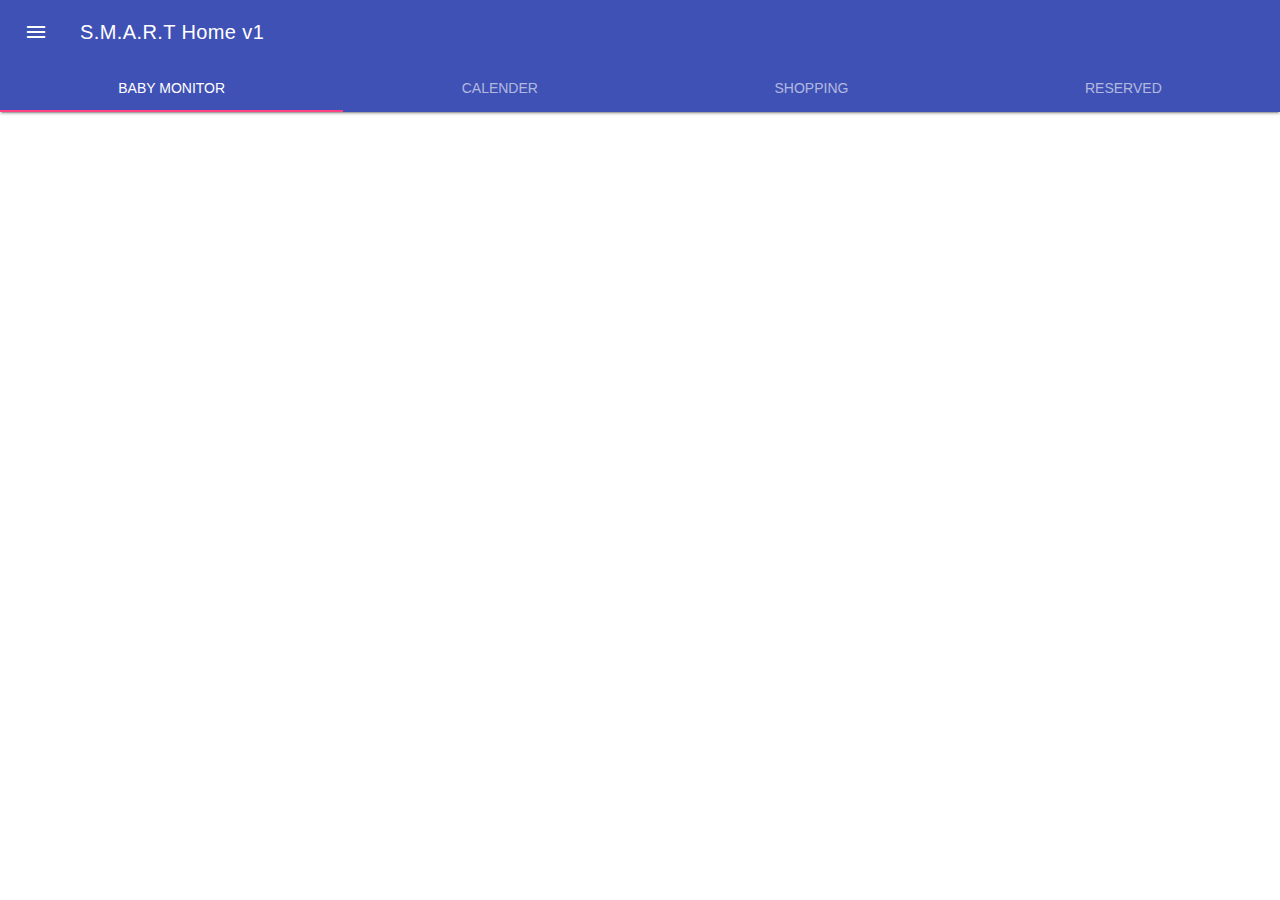
==== html/index.html @ c364663d "Rename Index.html to index.html" ====
<!doctype html>
<!--
  Material Design Lite
  Copyright 2015 Google Inc. All rights reserved.
  Licensed under the Apache License, Version 2.0 (the "License");
  you may not use this file except in compliance with the License.
  You may obtain a copy of the License at
      https://www.apache.org/licenses/LICENSE-2.0
  Unless required by applicable law or agreed to in writing, software
  distributed under the License is distributed on an "AS IS" BASIS,
  WITHOUT WARRANTIES OR CONDITIONS OF ANY KIND, either express or implied.
  See the License for the specific language governing permissions and
  limitations under the License
-->


<html lang="en">
  <head>
    <meta charset="utf-8">
    <meta http-equiv="X-UA-Compatible" content="IE=edge">
    <meta name="description" content="Introducing Lollipop, a sweet new take on Android.">
    <meta name="viewport" content="width=device-width, initial-scale=1.0, minimum-scale=1.0">
    <title>S.M.A.R.T Home v1 </title>

<!-- CSS Link -->
<link rel="stylesheet" href="./material.min.css">
<script src="./material.min.js"></script>
<link rel="stylesheet" href="https://fonts.googleapis.com/icon?family=Material+Icons">

</head>
<body>
<!-- Simple header with fixed tabs. -->
<div class="mdl-layout mdl-js-layout mdl-layout--fixed-header
            mdl-layout--fixed-tabs">
  <header class="mdl-layout__header">
    <div class="mdl-layout__header-row">
      <!-- Title -->
      <span class="mdl-layout-title">S.M.A.R.T Home v1</span>
    </div>
    <!-- Tabs -->
    <div class="mdl-layout__tab-bar mdl-js-ripple-effect">
      <a href="#fixed-tab-1" class="mdl-layout__tab is-active">Baby Monitor</a>
      <a href="#fixed-tab-2" class="mdl-layout__tab">Calender</a>
      <a href="#fixed-tab-3" class="mdl-layout__tab">Shopping</a>
	  <a href="#fixed-tab-4" class="mdl-layout__tab">Reserved</a>
    </div>
  </header>
  
  <div class="mdl-layout__drawer">
    <span class="mdl-layout-title">S.M.A.R.T Switches</span>
	
	
	<ul class='mdl-list'> <!-- List -->
	
	<li class="mdl-list__item"> <!-- Index 0 -->
    <span class="mdl-list__item-primary-content">
      <i class="material-icons  mdl-list__item-avatar"></i>
      Living Room
    </span>
    <span class="mdl-list__item-secondary-action">
      <label class="mdl-switch mdl-js-switch mdl-js-ripple-effect" for="list-switch-0">
        <input type="checkbox" id="list-switch-0" class="mdl-switch__input"  /> <!--Checked/BLANK e.g <input type="checkbox" id="list-switch-0" class="mdl-switch__input" checked />  -->
      </label>
    </span>
  </li>
  
  <li class="mdl-list__item"> <!-- Index 1 -->
    <span class="mdl-list__item-primary-content">
      <i class="material-icons  mdl-list__item-avatar"></i>
      Play Room
    </span>
    <span class="mdl-list__item-secondary-action">
      <label class="mdl-switch mdl-js-switch mdl-js-ripple-effect" for="list-switch-1">
        <input type="checkbox" id="list-switch-1" class="mdl-switch__input"   /> <!--Checked/BLANK -->
      </label>
    </span>
  </li>
  
  	<li class="mdl-list__item"> <!-- Index 2 -->
    <span class="mdl-list__item-primary-content">
      <i class="material-icons  mdl-list__item-avatar"></i>
      Kitchen
    </span>
    <span class="mdl-list__item-secondary-action">
      <label class="mdl-switch mdl-js-switch mdl-js-ripple-effect" for="list-switch-2">
        <input type="checkbox" id="list-switch-2" class="mdl-switch__input"  /> <!--Checked/BLANK -->
      </label>
    </span>
  </li>
  
  	<li class="mdl-list__item"> <!-- Index 3 -->
    <span class="mdl-list__item-primary-content">
      <i class="material-icons  mdl-list__item-avatar"></i>
      Landing
    </span>
    <span class="mdl-list__item-secondary-action">
      <label class="mdl-switch mdl-js-switch mdl-js-ripple-effect" for="list-switch-3">
        <input type="checkbox" id="list-switch-3" class="mdl-switch__input"  /> <!--Checked/BLANK -->
      </label>
    </span>
  </li>
  
    <li class="mdl-list__item"> <!-- Index 4 -->
    <span class="mdl-list__item-primary-content">
      <i class="material-icons  mdl-list__item-avatar"></i>
      Bedroom
    </span>
    <span class="mdl-list__item-secondary-action">
      <label class="mdl-switch mdl-js-switch mdl-js-ripple-effect" for="list-switch-4">
        <input type="checkbox" id="list-switch-4" class="mdl-switch__input"  /> <!--Checked/BLANK -->
      </label>
    </span>
  </li>
  
    <li class="mdl-list__item"> <!-- Index 5 -->
    <span class="mdl-list__item-primary-content">
      <i class="material-icons  mdl-list__item-avatar"></i>
      Mez Lights
    </span>
    <span class="mdl-list__item-secondary-action">
      <label class="mdl-switch mdl-js-switch mdl-js-ripple-effect" for="list-switch-5">
        <input type="checkbox" id="list-switch-5" class="mdl-switch__input"  /> <!--Checked/BLANK -->
      </label>
    </span>
  </li>
  
    <li class="mdl-list__item"> <!-- Index 6 -->
    <span class="mdl-list__item-primary-content">
      <i class="material-icons  mdl-list__item-avatar"></i>
      Mez Lights
    </span>
    <span class="mdl-list__item-secondary-action">
      <label class="mdl-switch mdl-js-switch mdl-js-ripple-effect" for="list-switch-6">
        <input type="checkbox" id="list-switch-6" class="mdl-switch__input"  /> <!--Checked/BLANK -->
      </label>
    </span>
  </li>
  
    <li class="mdl-list__item"> <!-- Index 7 -->
    <span class="mdl-list__item-primary-content">
      <i class="material-icons  mdl-list__item-avatar"></i>
      PC
    </span>
    <span class="mdl-list__item-secondary-action">
      <label class="mdl-switch mdl-js-switch mdl-js-ripple-effect" for="list-switch-7">
        <input type="checkbox" id="list-switch-7" class="mdl-switch__input"  /> <!--Checked/BLANK -->
      </label>
    </span>
  </li>

	
	
  </div>
  <main class="mdl-layout__content">
    <section class="mdl-layout__tab-panel is-active" id="fixed-tab-1">
      <div class="page-content">
	  
	 <!-- Your content goes here -->
	 
	 
	 </div>
    </section>
    <section class="mdl-layout__tab-panel" id="fixed-tab-2">
	
      <div class="page-content" style="padding: 20px;width: 100%">
	  
	  	  
	 <!-- Your content goes here  -->
	 
	 <div style="float:left; width: 40%;padding: 20px">
	 
	  <iframe src="https://calendar.google.com/calendar/embed?showPrint=0&amp;showTz=0&amp;height=600&amp;wkst=1&amp;bgcolor=%23FFFFFF&amp;src=cq2m46m8it7kg0g2h192lutctg%40group.calendar.google.com&amp;color=%23865A5A&amp;ctz=Europe%2FLondon" style="border-width:0" width="800" height="600" frameborder="0" scrolling="no"></iframe>
	 
	 </div>
	 
	 <div style="float:right; width: 50%;padding: 20px">
	 
	 <!-- Colored FAB button with ripple -->

	 	 <iframe id="frame1" src="https://docs.google.com/forms/d/e/1FAIpQLSdfHvPhEh2hvy8MyqCWYJ78JtNWQvFKANfDpzZhDoFvSJUTrw/viewform?embedded=true" width="800" height="600" frameborder="0" marginheight="0" marginwidth="0" scrolling="yes">Loading...</iframe>
	 
	 </div>
    </section>
    <section class="mdl-layout__tab-panel" id="fixed-tab-3">
      <div class="page-content">
	  
	 <!-- Your content goes here -->
	 
	 </div>
    </section>
	<section class="mdl-layout__tab-panel" id="fixed-tab-4">
      <div class="page-content">
	  
	 <!-- Your content goes here -->
	 
	 </div>
    </section>
  </main>
</div>

<footer>



</footer>


</body>
</html>

	 
	 </div>
	 
    </section>
    <section class="mdl-layout__tab-panel" id="fixed-tab-3">
      <div class="page-content">
	  
	 <!-- Your content goes here -->
	 
	 </div>
    </section>
	<section class="mdl-layout__tab-panel" id="fixed-tab-4">
      <div class="page-content">
	  
	 <!-- Your content goes here -->
	 
	 </div>
    </section>
  </main>
</div>

<footer>



</footer>


</body>
</html>
---- html/material.min.css ----
/**
 * material-design-lite - Material Design Components in CSS, JS and HTML
 * @version v1.3.0
 * @license Apache-2.0
 * @copyright 2015 Google, Inc.
 * @link https://github.com/google/material-design-lite
 */
@charset "UTF-8";html{color:rgba(0,0,0,.87)}::-moz-selection{background:#b3d4fc;text-shadow:none}::selection{background:#b3d4fc;text-shadow:none}hr{display:block;height:1px;border:0;border-top:1px solid #ccc;margin:1em 0;padding:0}audio,canvas,iframe,img,svg,video{vertical-align:middle}fieldset{border:0;margin:0;padding:0}textarea{resize:vertical}.browserupgrade{margin:.2em 0;background:#ccc;color:#000;padding:.2em 0}.hidden{display:none!important}.visuallyhidden{border:0;clip:rect(0 0 0 0);height:1px;margin:-1px;overflow:hidden;padding:0;position:absolute;width:1px}.visuallyhidden.focusable:active,.visuallyhidden.focusable:focus{clip:auto;height:auto;margin:0;overflow:visible;position:static;width:auto}.invisible{visibility:hidden}.clearfix:before,.clearfix:after{content:" ";display:table}.clearfix:after{clear:both}@media print{*,*:before,*:after,*:first-letter{background:transparent!important;color:#000!important;box-shadow:none!important}a,a:visited{text-decoration:underline}a[href]:after{content:" (" attr(href)")"}abbr[title]:after{content:" (" attr(title)")"}a[href^="#"]:after,a[href^="javascript:"]:after{content:""}pre,blockquote{border:1px solid #999;page-break-inside:avoid}thead{display:table-header-group}tr,img{page-break-inside:avoid}img{max-width:100%!important}p,h2,h3{orphans:3;widows:3}h2,h3{page-break-after:avoid}}a,.mdl-accordion,.mdl-button,.mdl-card,.mdl-checkbox,.mdl-dropdown-menu,.mdl-icon-toggle,.mdl-item,.mdl-radio,.mdl-slider,.mdl-switch,.mdl-tabs__tab{-webkit-tap-highlight-color:transparent;-webkit-tap-highlight-color:rgba(255,255,255,0)}html{width:100%;height:100%;-ms-touch-action:manipulation;touch-action:manipulation}body{width:100%;min-height:100%;margin:0}main{display:block}*[hidden]{display:none!important}html,body{font-family:"Helvetica","Arial",sans-serif;font-size:14px;font-weight:400;line-height:20px}h1,h2,h3,h4,h5,h6,p{padding:0}h1 small,h2 small,h3 small,h4 small,h5 small,h6 small{font-family:"Roboto","Helvetica","Arial",sans-serif;font-weight:400;line-height:1.35;letter-spacing:-.02em;opacity:.54;font-size:.6em}h1{font-size:56px;line-height:1.35;letter-spacing:-.02em;margin:24px 0}h1,h2{font-family:"Roboto","Helvetica","Arial",sans-serif;font-weight:400}h2{font-size:45px;line-height:48px}h2,h3{margin:24px 0}h3{font-size:34px;line-height:40px}h3,h4{font-family:"Roboto","Helvetica","Arial",sans-serif;font-weight:400}h4{font-size:24px;line-height:32px;-moz-osx-font-smoothing:grayscale;margin:24px 0 16px}h5{font-size:20px;font-weight:500;line-height:1;letter-spacing:.02em}h5,h6{font-family:"Roboto","Helvetica","Arial",sans-serif;margin:24px 0 16px}h6{font-size:16px;letter-spacing:.04em}h6,p{font-weight:400;line-height:24px}p{font-size:14px;letter-spacing:0;margin:0 0 16px}a{color:#ff4081;font-weight:500}blockquote{font-family:"Roboto","Helvetica","Arial",sans-serif;position:relative;font-size:24px;font-weight:300;font-style:italic;line-height:1.35;letter-spacing:.08em}blockquote:before{position:absolute;left:-.5em;content:'“'}blockquote:after{content:'”';margin-left:-.05em}mark{background-color:#f4ff81}dt{font-weight:700}address{font-size:12px;line-height:1;font-style:normal}address,ul,ol{font-weight:400;letter-spacing:0}ul,ol{font-size:14px;line-height:24px}.mdl-typography--display-4,.mdl-typography--display-4-color-contrast{font-family:"Roboto","Helvetica","Arial",sans-serif;font-size:112px;font-weight:300;line-height:1;letter-spacing:-.04em}.mdl-typography--display-4-color-contrast{opacity:.54}.mdl-typography--display-3,.mdl-typography--display-3-color-contrast{font-family:"Roboto","Helvetica","Arial",sans-serif;font-size:56px;font-weight:400;line-height:1.35;letter-spacing:-.02em}.mdl-typography--display-3-color-contrast{opacity:.54}.mdl-typography--display-2,.mdl-typography--display-2-color-contrast{font-family:"Roboto","Helvetica","Arial",sans-serif;font-size:45px;font-weight:400;line-height:48px}.mdl-typography--display-2-color-contrast{opacity:.54}.mdl-typography--display-1,.mdl-typography--display-1-color-contrast{font-family:"Roboto","Helvetica","Arial",sans-serif;font-size:34px;font-weight:400;line-height:40px}.mdl-typography--display-1-color-contrast{opacity:.54}.mdl-typography--headline,.mdl-typography--headline-color-contrast{font-family:"Roboto","Helvetica","Arial",sans-serif;font-size:24px;font-weight:400;line-height:32px;-moz-osx-font-smoothing:grayscale}.mdl-typography--headline-color-contrast{opacity:.87}.mdl-typography--title,.mdl-typography--title-color-contrast{font-family:"Roboto","Helvetica","Arial",sans-serif;font-size:20px;font-weight:500;line-height:1;letter-spacing:.02em}.mdl-typography--title-color-contrast{opacity:.87}.mdl-typography--subhead,.mdl-typography--subhead-color-contrast{font-family:"Roboto","Helvetica","Arial",sans-serif;font-size:16px;font-weight:400;line-height:24px;letter-spacing:.04em}.mdl-typography--subhead-color-contrast{opacity:.87}.mdl-typography--body-2,.mdl-typography--body-2-color-contrast{font-size:14px;font-weight:700;line-height:24px;letter-spacing:0}.mdl-typography--body-2-color-contrast{opacity:.87}.mdl-typography--body-1,.mdl-typography--body-1-color-contrast{font-size:14px;font-weight:400;line-height:24px;letter-spacing:0}.mdl-typography--body-1-color-contrast{opacity:.87}.mdl-typography--body-2-force-preferred-font,.mdl-typography--body-2-force-preferred-font-color-contrast{font-family:"Roboto","Helvetica","Arial",sans-serif;font-size:14px;font-weight:500;line-height:24px;letter-spacing:0}.mdl-typography--body-2-force-preferred-font-color-contrast{opacity:.87}.mdl-typography--body-1-force-preferred-font,.mdl-typography--body-1-force-preferred-font-color-contrast{font-family:"Roboto","Helvetica","Arial",sans-serif;font-size:14px;font-weight:400;line-height:24px;letter-spacing:0}.mdl-typography--body-1-force-preferred-font-color-contrast{opacity:.87}.mdl-typography--caption,.mdl-typography--caption-force-preferred-font{font-size:12px;font-weight:400;line-height:1;letter-spacing:0}.mdl-typography--caption-force-preferred-font{font-family:"Roboto","Helvetica","Arial",sans-serif}.mdl-typography--caption-color-contrast,.mdl-typography--caption-force-preferred-font-color-contrast{font-size:12px;font-weight:400;line-height:1;letter-spacing:0;opacity:.54}.mdl-typography--caption-force-preferred-font-color-contrast,.mdl-typography--menu{font-family:"Roboto","Helvetica","Arial",sans-serif}.mdl-typography--menu{font-size:14px;font-weight:500;line-height:1;letter-spacing:0}.mdl-typography--menu-color-contrast{opacity:.87}.mdl-typography--menu-color-contrast,.mdl-typography--button,.mdl-typography--button-color-contrast{font-family:"Roboto","Helvetica","Arial",sans-serif;font-size:14px;font-weight:500;line-height:1;letter-spacing:0}.mdl-typography--button,.mdl-typography--button-color-contrast{text-transform:uppercase}.mdl-typography--button-color-contrast{opacity:.87}.mdl-typography--text-left{text-align:left}.mdl-typography--text-right{text-align:right}.mdl-typography--text-center{text-align:center}.mdl-typography--text-justify{text-align:justify}.mdl-typography--text-nowrap{white-space:nowrap}.mdl-typography--text-lowercase{text-transform:lowercase}.mdl-typography--text-uppercase{text-transform:uppercase}.mdl-typography--text-capitalize{text-transform:capitalize}.mdl-typography--font-thin{font-weight:200!important}.mdl-typography--font-light{font-weight:300!important}.mdl-typography--font-regular{font-weight:400!important}.mdl-typography--font-medium{font-weight:500!important}.mdl-typography--font-bold{font-weight:700!important}.mdl-typography--font-black{font-weight:900!important}.material-icons{font-family:'Material Icons';font-weight:400;font-style:normal;font-size:24px;line-height:1;letter-spacing:normal;text-transform:none;display:inline-block;word-wrap:normal;-moz-font-feature-settings:'liga';font-feature-settings:'liga';-webkit-font-feature-settings:'liga';-webkit-font-smoothing:antialiased}.mdl-color-text--red{color:#f44336 !important}.mdl-color--red{background-color:#f44336 !important}.mdl-color-text--red-50{color:#ffebee !important}.mdl-color--red-50{background-color:#ffebee !important}.mdl-color-text--red-100{color:#ffcdd2 !important}.mdl-color--red-100{background-color:#ffcdd2 !important}.mdl-color-text--red-200{color:#ef9a9a !important}.mdl-color--red-200{background-color:#ef9a9a !important}.mdl-color-text--red-300{color:#e57373 !important}.mdl-color--red-300{background-color:#e57373 !important}.mdl-color-text--red-400{color:#ef5350 !important}.mdl-color--red-400{background-color:#ef5350 !important}.mdl-color-text--red-500{color:#f44336 !important}.mdl-color--red-500{background-color:#f44336 !important}.mdl-color-text--red-600{color:#e53935 !important}.mdl-color--red-600{background-color:#e53935 !important}.mdl-color-text--red-700{color:#d32f2f !important}.mdl-color--red-700{background-color:#d32f2f !important}.mdl-color-text--red-800{color:#c62828 !important}.mdl-color--red-800{background-color:#c62828 !important}.mdl-color-text--red-900{color:#b71c1c !important}.mdl-color--red-900{background-color:#b71c1c !important}.mdl-color-text--red-A100{color:#ff8a80 !important}.mdl-color--red-A100{background-color:#ff8a80 !important}.mdl-color-text--red-A200{color:#ff5252 !important}.mdl-color--red-A200{background-color:#ff5252 !important}.mdl-color-text--red-A400{color:#ff1744 !important}.mdl-color--red-A400{background-color:#ff1744 !important}.mdl-color-text--red-A700{color:#d50000 !important}.mdl-color--red-A700{background-color:#d50000 !important}.mdl-color-text--pink{color:#e91e63 !important}.mdl-color--pink{background-color:#e91e63 !important}.mdl-color-text--pink-50{color:#fce4ec !important}.mdl-color--pink-50{background-color:#fce4ec !important}.mdl-color-text--pink-100{color:#f8bbd0 !important}.mdl-color--pink-100{background-color:#f8bbd0 !important}.mdl-color-text--pink-200{color:#f48fb1 !important}.mdl-color--pink-200{background-color:#f48fb1 !important}.mdl-color-text--pink-300{color:#f06292 !important}.mdl-color--pink-300{background-color:#f06292 !important}.mdl-color-text--pink-400{color:#ec407a !important}.mdl-color--pink-400{background-color:#ec407a !important}.mdl-color-text--pink-500{color:#e91e63 !important}.mdl-color--pink-500{background-color:#e91e63 !important}.mdl-color-text--pink-600{color:#d81b60 !important}.mdl-color--pink-600{background-color:#d81b60 !important}.mdl-color-text--pink-700{color:#c2185b !important}.mdl-color--pink-700{background-color:#c2185b !important}.mdl-color-text--pink-800{color:#ad1457 !important}.mdl-color--pink-800{background-color:#ad1457 !important}.mdl-color-text--pink-900{color:#880e4f !important}.mdl-color--pink-900{background-color:#880e4f !important}.mdl-color-text--pink-A100{color:#ff80ab !important}.mdl-color--pink-A100{background-color:#ff80ab !important}.mdl-color-text--pink-A200{color:#ff4081 !important}.mdl-color--pink-A200{background-color:#ff4081 !important}.mdl-color-text--pink-A400{color:#f50057 !important}.mdl-color--pink-A400{background-color:#f50057 !important}.mdl-color-text--pink-A700{color:#c51162 !important}.mdl-color--pink-A700{background-color:#c51162 !important}.mdl-color-text--purple{color:#9c27b0 !important}.mdl-color--purple{background-color:#9c27b0 !important}.mdl-color-text--purple-50{color:#f3e5f5 !important}.mdl-color--purple-50{background-color:#f3e5f5 !important}.mdl-color-text--purple-100{color:#e1bee7 !important}.mdl-color--purple-100{background-color:#e1bee7 !important}.mdl-color-text--purple-200{color:#ce93d8 !important}.mdl-color--purple-200{background-color:#ce93d8 !important}.mdl-color-text--purple-300{color:#ba68c8 !important}.mdl-color--purple-300{background-color:#ba68c8 !important}.mdl-color-text--purple-400{color:#ab47bc !important}.mdl-color--purple-400{background-color:#ab47bc !important}.mdl-color-text--purple-500{color:#9c27b0 !important}.mdl-color--purple-500{background-color:#9c27b0 !important}.mdl-color-text--purple-600{color:#8e24aa !important}.mdl-color--purple-600{background-color:#8e24aa !important}.mdl-color-text--purple-700{color:#7b1fa2 !important}.mdl-color--purple-700{background-color:#7b1fa2 !important}.mdl-color-text--purple-800{color:#6a1b9a !important}.mdl-color--purple-800{background-color:#6a1b9a !important}.mdl-color-text--purple-900{color:#4a148c !important}.mdl-color--purple-900{background-color:#4a148c !important}.mdl-color-text--purple-A100{color:#ea80fc !important}.mdl-color--purple-A100{background-color:#ea80fc !important}.mdl-color-text--purple-A200{color:#e040fb !important}.mdl-color--purple-A200{background-color:#e040fb !important}.mdl-color-text--purple-A400{color:#d500f9 !important}.mdl-color--purple-A400{background-color:#d500f9 !important}.mdl-color-text--purple-A700{color:#a0f !important}.mdl-color--purple-A700{background-color:#a0f !important}.mdl-color-text--deep-purple{color:#673ab7 !important}.mdl-color--deep-purple{background-color:#673ab7 !important}.mdl-color-text--deep-purple-50{color:#ede7f6 !important}.mdl-color--deep-purple-50{background-color:#ede7f6 !important}.mdl-color-text--deep-purple-100{color:#d1c4e9 !important}.mdl-color--deep-purple-100{background-color:#d1c4e9 !important}.mdl-color-text--deep-purple-200{color:#b39ddb !important}.mdl-color--deep-purple-200{background-color:#b39ddb !important}.mdl-color-text--deep-purple-300{color:#9575cd !important}.mdl-color--deep-purple-300{background-color:#9575cd !important}.mdl-color-text--deep-purple-400{color:#7e57c2 !important}.mdl-color--deep-purple-400{background-color:#7e57c2 !important}.mdl-color-text--deep-purple-500{color:#673ab7 !important}.mdl-color--deep-purple-500{background-color:#673ab7 !important}.mdl-color-text--deep-purple-600{color:#5e35b1 !important}.mdl-color--deep-purple-600{background-color:#5e35b1 !important}.mdl-color-text--deep-purple-700{color:#512da8 !important}.mdl-color--deep-purple-700{background-color:#512da8 !important}.mdl-color-text--deep-purple-800{color:#4527a0 !important}.mdl-color--deep-purple-800{background-color:#4527a0 !important}.mdl-color-text--deep-purple-900{color:#311b92 !important}.mdl-color--deep-purple-900{background-color:#311b92 !important}.mdl-color-text--deep-purple-A100{color:#b388ff !important}.mdl-color--deep-purple-A100{background-color:#b388ff !important}.mdl-color-text--deep-purple-A200{color:#7c4dff !important}.mdl-color--deep-purple-A200{background-color:#7c4dff !important}.mdl-color-text--deep-purple-A400{color:#651fff !important}.mdl-color--deep-purple-A400{background-color:#651fff !important}.mdl-color-text--deep-purple-A700{color:#6200ea !important}.mdl-color--deep-purple-A700{background-color:#6200ea !important}.mdl-color-text--indigo{color:#3f51b5 !important}.mdl-color--indigo{background-color:#3f51b5 !important}.mdl-color-text--indigo-50{color:#e8eaf6 !important}.mdl-color--indigo-50{background-color:#e8eaf6 !important}.mdl-color-text--indigo-100{color:#c5cae9 !important}.mdl-color--indigo-100{background-color:#c5cae9 !important}.mdl-color-text--indigo-200{color:#9fa8da !important}.mdl-color--indigo-200{background-color:#9fa8da !important}.mdl-color-text--indigo-300{color:#7986cb !important}.mdl-color--indigo-300{background-color:#7986cb !important}.mdl-color-text--indigo-400{color:#5c6bc0 !important}.mdl-color--indigo-400{background-color:#5c6bc0 !important}.mdl-color-text--indigo-500{color:#3f51b5 !important}.mdl-color--indigo-500{background-color:#3f51b5 !important}.mdl-color-text--indigo-600{color:#3949ab !important}.mdl-color--indigo-600{background-color:#3949ab !important}.mdl-color-text--indigo-700{color:#303f9f !important}.mdl-color--indigo-700{background-color:#303f9f !important}.mdl-color-text--indigo-800{color:#283593 !important}.mdl-color--indigo-800{background-color:#283593 !important}.mdl-color-text--indigo-900{color:#1a237e !important}.mdl-color--indigo-900{background-color:#1a237e !important}.mdl-color-text--indigo-A100{color:#8c9eff !important}.mdl-color--indigo-A100{background-color:#8c9eff !important}.mdl-color-text--indigo-A200{color:#536dfe !important}.mdl-color--indigo-A200{background-color:#536dfe !important}.mdl-color-text--indigo-A400{color:#3d5afe !important}.mdl-color--indigo-A400{background-color:#3d5afe !important}.mdl-color-text--indigo-A700{color:#304ffe !important}.mdl-color--indigo-A700{background-color:#304ffe !important}.mdl-color-text--blue{color:#2196f3 !important}.mdl-color--blue{background-color:#2196f3 !important}.mdl-color-text--blue-50{color:#e3f2fd !important}.mdl-color--blue-50{background-color:#e3f2fd !important}.mdl-color-text--blue-100{color:#bbdefb !important}.mdl-color--blue-100{background-color:#bbdefb !important}.mdl-color-text--blue-200{color:#90caf9 !important}.mdl-color--blue-200{background-color:#90caf9 !important}.mdl-color-text--blue-300{color:#64b5f6 !important}.mdl-color--blue-300{background-color:#64b5f6 !important}.mdl-color-text--blue-400{color:#42a5f5 !important}.mdl-color--blue-400{background-color:#42a5f5 !important}.mdl-color-text--blue-500{color:#2196f3 !important}.mdl-color--blue-500{background-color:#2196f3 !important}.mdl-color-text--blue-600{color:#1e88e5 !important}.mdl-color--blue-600{background-color:#1e88e5 !important}.mdl-color-text--blue-700{color:#1976d2 !important}.mdl-color--blue-700{background-color:#1976d2 !important}.mdl-color-text--blue-800{color:#1565c0 !important}.mdl-color--blue-800{background-color:#1565c0 !important}.mdl-color-text--blue-900{color:#0d47a1 !important}.mdl-color--blue-900{background-color:#0d47a1 !important}.mdl-color-text--blue-A100{color:#82b1ff !important}.mdl-color--blue-A100{background-color:#82b1ff !important}.mdl-color-text--blue-A200{color:#448aff !important}.mdl-color--blue-A200{background-color:#448aff !important}.mdl-color-text--blue-A400{color:#2979ff !important}.mdl-color--blue-A400{background-color:#2979ff !important}.mdl-color-text--blue-A700{color:#2962ff !important}.mdl-color--blue-A700{background-color:#2962ff !important}.mdl-color-text--light-blue{color:#03a9f4 !important}.mdl-color--light-blue{background-color:#03a9f4 !important}.mdl-color-text--light-blue-50{color:#e1f5fe !important}.mdl-color--light-blue-50{background-color:#e1f5fe !important}.mdl-color-text--light-blue-100{color:#b3e5fc !important}.mdl-color--light-blue-100{background-color:#b3e5fc !important}.mdl-color-text--light-blue-200{color:#81d4fa !important}.mdl-color--light-blue-200{background-color:#81d4fa !important}.mdl-color-text--light-blue-300{color:#4fc3f7 !important}.mdl-color--light-blue-300{background-color:#4fc3f7 !important}.mdl-color-text--light-blue-400{color:#29b6f6 !important}.mdl-color--light-blue-400{background-color:#29b6f6 !important}.mdl-color-text--light-blue-500{color:#03a9f4 !important}.mdl-color--light-blue-500{background-color:#03a9f4 !important}.mdl-color-text--light-blue-600{color:#039be5 !important}.mdl-color--light-blue-600{background-color:#039be5 !important}.mdl-color-text--light-blue-700{color:#0288d1 !important}.mdl-color--light-blue-700{background-color:#0288d1 !important}.mdl-color-text--light-blue-800{color:#0277bd !important}.mdl-color--light-blue-800{background-color:#0277bd !important}.mdl-color-text--light-blue-900{color:#01579b !important}.mdl-color--light-blue-900{background-color:#01579b !important}.mdl-color-text--light-blue-A100{color:#80d8ff !important}.mdl-color--light-blue-A100{background-color:#80d8ff !important}.mdl-color-text--light-blue-A200{color:#40c4ff !important}.mdl-color--light-blue-A200{background-color:#40c4ff !important}.mdl-color-text--light-blue-A400{color:#00b0ff !important}.mdl-color--light-blue-A400{background-color:#00b0ff !important}.mdl-color-text--light-blue-A700{color:#0091ea !important}.mdl-color--light-blue-A700{background-color:#0091ea !important}.mdl-color-text--cyan{color:#00bcd4 !important}.mdl-color--cyan{background-color:#00bcd4 !important}.mdl-color-text--cyan-50{color:#e0f7fa !important}.mdl-color--cyan-50{background-color:#e0f7fa !important}.mdl-color-text--cyan-100{color:#b2ebf2 !important}.mdl-color--cyan-100{background-color:#b2ebf2 !important}.mdl-color-text--cyan-200{color:#80deea !important}.mdl-color--cyan-200{background-color:#80deea !important}.mdl-color-text--cyan-300{color:#4dd0e1 !important}.mdl-color--cyan-300{background-color:#4dd0e1 !important}.mdl-color-text--cyan-400{color:#26c6da !important}.mdl-color--cyan-400{background-color:#26c6da !important}.mdl-color-text--cyan-500{color:#00bcd4 !important}.mdl-color--cyan-500{background-color:#00bcd4 !important}.mdl-color-text--cyan-600{color:#00acc1 !important}.mdl-color--cyan-600{background-color:#00acc1 !important}.mdl-color-text--cyan-700{color:#0097a7 !important}.mdl-color--cyan-700{background-color:#0097a7 !important}.mdl-color-text--cyan-800{color:#00838f !important}.mdl-color--cyan-800{background-color:#00838f !important}.mdl-color-text--cyan-900{color:#006064 !important}.mdl-color--cyan-900{background-color:#006064 !important}.mdl-color-text--cyan-A100{color:#84ffff !important}.mdl-color--cyan-A100{background-color:#84ffff !important}.mdl-color-text--cyan-A200{color:#18ffff !important}.mdl-color--cyan-A200{background-color:#18ffff !important}.mdl-color-text--cyan-A400{color:#00e5ff !important}.mdl-color--cyan-A400{background-color:#00e5ff !important}.mdl-color-text--cyan-A700{color:#00b8d4 !important}.mdl-color--cyan-A700{background-color:#00b8d4 !important}.mdl-color-text--teal{color:#009688 !important}.mdl-color--teal{background-color:#009688 !important}.mdl-color-text--teal-50{color:#e0f2f1 !important}.mdl-color--teal-50{background-color:#e0f2f1 !important}.mdl-color-text--teal-100{color:#b2dfdb !important}.mdl-color--teal-100{background-color:#b2dfdb !important}.mdl-color-text--teal-200{color:#80cbc4 !important}.mdl-color--teal-200{background-color:#80cbc4 !important}.mdl-color-text--teal-300{color:#4db6ac !important}.mdl-color--teal-300{background-color:#4db6ac !important}.mdl-color-text--teal-400{color:#26a69a !important}.mdl-color--teal-400{background-color:#26a69a !important}.mdl-color-text--teal-500{color:#009688 !important}.mdl-color--teal-500{background-color:#009688 !important}.mdl-color-text--teal-600{color:#00897b !important}.mdl-color--teal-600{background-color:#00897b !important}.mdl-color-text--teal-700{color:#00796b !important}.mdl-color--teal-700{background-color:#00796b !important}.mdl-color-text--teal-800{color:#00695c !important}.mdl-color--teal-800{background-color:#00695c !important}.mdl-color-text--teal-900{color:#004d40 !important}.mdl-color--teal-900{background-color:#004d40 !important}.mdl-color-text--teal-A100{color:#a7ffeb !important}.mdl-color--teal-A100{background-color:#a7ffeb !important}.mdl-color-text--teal-A200{color:#64ffda !important}.mdl-color--teal-A200{background-color:#64ffda !important}.mdl-color-text--teal-A400{color:#1de9b6 !important}.mdl-color--teal-A400{background-color:#1de9b6 !important}.mdl-color-text--teal-A700{color:#00bfa5 !important}.mdl-color--teal-A700{background-color:#00bfa5 !important}.mdl-color-text--green{color:#4caf50 !important}.mdl-color--green{background-color:#4caf50 !important}.mdl-color-text--green-50{color:#e8f5e9 !important}.mdl-color--green-50{background-color:#e8f5e9 !important}.mdl-color-text--green-100{color:#c8e6c9 !important}.mdl-color--green-100{background-color:#c8e6c9 !important}.mdl-color-text--green-200{color:#a5d6a7 !important}.mdl-color--green-200{background-color:#a5d6a7 !important}.mdl-color-text--green-300{color:#81c784 !important}.mdl-color--green-300{background-color:#81c784 !important}.mdl-color-text--green-400{color:#66bb6a !important}.mdl-color--green-400{background-color:#66bb6a !important}.mdl-color-text--green-500{color:#4caf50 !important}.mdl-color--green-500{background-color:#4caf50 !important}.mdl-color-text--green-600{color:#43a047 !important}.mdl-color--green-600{background-color:#43a047 !important}.mdl-color-text--green-700{color:#388e3c !important}.mdl-color--green-700{background-color:#388e3c !important}.mdl-color-text--green-800{color:#2e7d32 !important}.mdl-color--green-800{background-color:#2e7d32 !important}.mdl-color-text--green-900{color:#1b5e20 !important}.mdl-color--green-900{background-color:#1b5e20 !important}.mdl-color-text--green-A100{color:#b9f6ca !important}.mdl-color--green-A100{background-color:#b9f6ca !important}.mdl-color-text--green-A200{color:#69f0ae !important}.mdl-color--green-A200{background-color:#69f0ae !important}.mdl-color-text--green-A400{color:#00e676 !important}.mdl-color--green-A400{background-color:#00e676 !important}.mdl-color-text--green-A700{color:#00c853 !important}.mdl-color--green-A700{background-color:#00c853 !important}.mdl-color-text--light-green{color:#8bc34a !important}.mdl-color--light-green{background-color:#8bc34a !important}.mdl-color-text--light-green-50{color:#f1f8e9 !important}.mdl-color--light-green-50{background-color:#f1f8e9 !important}.mdl-color-text--light-green-100{color:#dcedc8 !important}.mdl-color--light-green-100{background-color:#dcedc8 !important}.mdl-color-text--light-green-200{color:#c5e1a5 !important}.mdl-color--light-green-200{background-color:#c5e1a5 !important}.mdl-color-text--light-green-300{color:#aed581 !important}.mdl-color--light-green-300{background-color:#aed581 !important}.mdl-color-text--light-green-400{color:#9ccc65 !important}.mdl-color--light-green-400{background-color:#9ccc65 !important}.mdl-color-text--light-green-500{color:#8bc34a !important}.mdl-color--light-green-500{background-color:#8bc34a !important}.mdl-color-text--light-green-600{color:#7cb342 !important}.mdl-color--light-green-600{background-color:#7cb342 !important}.mdl-color-text--light-green-700{color:#689f38 !important}.mdl-color--light-green-700{background-color:#689f38 !important}.mdl-color-text--light-green-800{color:#558b2f !important}.mdl-color--light-green-800{background-color:#558b2f !important}.mdl-color-text--light-green-900{color:#33691e !important}.mdl-color--light-green-900{background-color:#33691e !important}.mdl-color-text--light-green-A100{color:#ccff90 !important}.mdl-color--light-green-A100{background-color:#ccff90 !important}.mdl-color-text--light-green-A200{color:#b2ff59 !important}.mdl-color--light-green-A200{background-color:#b2ff59 !important}.mdl-color-text--light-green-A400{color:#76ff03 !important}.mdl-color--light-green-A400{background-color:#76ff03 !important}.mdl-color-text--light-green-A700{color:#64dd17 !important}.mdl-color--light-green-A700{background-color:#64dd17 !important}.mdl-color-text--lime{color:#cddc39 !important}.mdl-color--lime{background-color:#cddc39 !important}.mdl-color-text--lime-50{color:#f9fbe7 !important}.mdl-color--lime-50{background-color:#f9fbe7 !important}.mdl-color-text--lime-100{color:#f0f4c3 !important}.mdl-color--lime-100{background-color:#f0f4c3 !important}.mdl-color-text--lime-200{color:#e6ee9c !important}.mdl-color--lime-200{background-color:#e6ee9c !important}.mdl-color-text--lime-300{color:#dce775 !important}.mdl-color--lime-300{background-color:#dce775 !important}.mdl-color-text--lime-400{color:#d4e157 !important}.mdl-color--lime-400{background-color:#d4e157 !important}.mdl-color-text--lime-500{color:#cddc39 !important}.mdl-color--lime-500{background-color:#cddc39 !important}.mdl-color-text--lime-600{color:#c0ca33 !important}.mdl-color--lime-600{background-color:#c0ca33 !important}.mdl-color-text--lime-700{color:#afb42b !important}.mdl-color--lime-700{background-color:#afb42b !important}.mdl-color-text--lime-800{color:#9e9d24 !important}.mdl-color--lime-800{background-color:#9e9d24 !important}.mdl-color-text--lime-900{color:#827717 !important}.mdl-color--lime-900{background-color:#827717 !important}.mdl-color-text--lime-A100{color:#f4ff81 !important}.mdl-color--lime-A100{background-color:#f4ff81 !important}.mdl-color-text--lime-A200{color:#eeff41 !important}.mdl-color--lime-A200{background-color:#eeff41 !important}.mdl-color-text--lime-A400{color:#c6ff00 !important}.mdl-color--lime-A400{background-color:#c6ff00 !important}.mdl-color-text--lime-A700{color:#aeea00 !important}.mdl-color--lime-A700{background-color:#aeea00 !important}.mdl-color-text--yellow{color:#ffeb3b !important}.mdl-color--yellow{background-color:#ffeb3b !important}.mdl-color-text--yellow-50{color:#fffde7 !important}.mdl-color--yellow-50{background-color:#fffde7 !important}.mdl-color-text--yellow-100{color:#fff9c4 !important}.mdl-color--yellow-100{background-color:#fff9c4 !important}.mdl-color-text--yellow-200{color:#fff59d !important}.mdl-color--yellow-200{background-color:#fff59d !important}.mdl-color-text--yellow-300{color:#fff176 !important}.mdl-color--yellow-300{background-color:#fff176 !important}.mdl-color-text--yellow-400{color:#ffee58 !important}.mdl-color--yellow-400{background-color:#ffee58 !important}.mdl-color-text--yellow-500{color:#ffeb3b !important}.mdl-color--yellow-500{background-color:#ffeb3b !important}.mdl-color-text--yellow-600{color:#fdd835 !important}.mdl-color--yellow-600{background-color:#fdd835 !important}.mdl-color-text--yellow-700{color:#fbc02d !important}.mdl-color--yellow-700{background-color:#fbc02d !important}.mdl-color-text--yellow-800{color:#f9a825 !important}.mdl-color--yellow-800{background-color:#f9a825 !important}.mdl-color-text--yellow-900{color:#f57f17 !important}.mdl-color--yellow-900{background-color:#f57f17 !important}.mdl-color-text--yellow-A100{color:#ffff8d !important}.mdl-color--yellow-A100{background-color:#ffff8d !important}.mdl-color-text--yellow-A200{color:#ff0 !important}.mdl-color--yellow-A200{background-color:#ff0 !important}.mdl-color-text--yellow-A400{color:#ffea00 !important}.mdl-color--yellow-A400{background-color:#ffea00 !important}.mdl-color-text--yellow-A700{color:#ffd600 !important}.mdl-color--yellow-A700{background-color:#ffd600 !important}.mdl-color-text--amber{color:#ffc107 !important}.mdl-color--amber{background-color:#ffc107 !important}.mdl-color-text--amber-50{color:#fff8e1 !important}.mdl-color--amber-50{background-color:#fff8e1 !important}.mdl-color-text--amber-100{color:#ffecb3 !important}.mdl-color--amber-100{background-color:#ffecb3 !important}.mdl-color-text--amber-200{color:#ffe082 !important}.mdl-color--amber-200{background-color:#ffe082 !important}.mdl-color-text--amber-300{color:#ffd54f !important}.mdl-color--amber-300{background-color:#ffd54f !important}.mdl-color-text--amber-400{color:#ffca28 !important}.mdl-color--amber-400{background-color:#ffca28 !important}.mdl-color-text--amber-500{color:#ffc107 !important}.mdl-color--amber-500{background-color:#ffc107 !important}.mdl-color-text--amber-600{color:#ffb300 !important}.mdl-color--amber-600{background-color:#ffb300 !important}.mdl-color-text--amber-700{color:#ffa000 !important}.mdl-color--amber-700{background-color:#ffa000 !important}.mdl-color-text--amber-800{color:#ff8f00 !important}.mdl-color--amber-800{background-color:#ff8f00 !important}.mdl-color-text--amber-900{color:#ff6f00 !important}.mdl-color--amber-900{background-color:#ff6f00 !important}.mdl-color-text--amber-A100{color:#ffe57f !important}.mdl-color--amber-A100{background-color:#ffe57f !important}.mdl-color-text--amber-A200{color:#ffd740 !important}.mdl-color--amber-A200{background-color:#ffd740 !important}.mdl-color-text--amber-A400{color:#ffc400 !important}.mdl-color--amber-A400{background-color:#ffc400 !important}.mdl-color-text--amber-A700{color:#ffab00 !important}.mdl-color--amber-A700{background-color:#ffab00 !important}.mdl-color-text--orange{color:#ff9800 !important}.mdl-color--orange{background-color:#ff9800 !important}.mdl-color-text--orange-50{color:#fff3e0 !important}.mdl-color--orange-50{background-color:#fff3e0 !important}.mdl-color-text--orange-100{color:#ffe0b2 !important}.mdl-color--orange-100{background-color:#ffe0b2 !important}.mdl-color-text--orange-200{color:#ffcc80 !important}.mdl-color--orange-200{background-color:#ffcc80 !important}.mdl-color-text--orange-300{color:#ffb74d !important}.mdl-color--orange-300{background-color:#ffb74d !important}.mdl-color-text--orange-400{color:#ffa726 !important}.mdl-color--orange-400{background-color:#ffa726 !important}.mdl-color-text--orange-500{color:#ff9800 !important}.mdl-color--orange-500{background-color:#ff9800 !important}.mdl-color-text--orange-600{color:#fb8c00 !important}.mdl-color--orange-600{background-color:#fb8c00 !important}.mdl-color-text--orange-700{color:#f57c00 !important}.mdl-color--orange-700{background-color:#f57c00 !important}.mdl-color-text--orange-800{color:#ef6c00 !important}.mdl-color--orange-800{background-color:#ef6c00 !important}.mdl-color-text--orange-900{color:#e65100 !important}.mdl-color--orange-900{background-color:#e65100 !important}.mdl-color-text--orange-A100{color:#ffd180 !important}.mdl-color--orange-A100{background-color:#ffd180 !important}.mdl-color-text--orange-A200{color:#ffab40 !important}.mdl-color--orange-A200{background-color:#ffab40 !important}.mdl-color-text--orange-A400{color:#ff9100 !important}.mdl-color--orange-A400{background-color:#ff9100 !important}.mdl-color-text--orange-A700{color:#ff6d00 !important}.mdl-color--orange-A700{background-color:#ff6d00 !important}.mdl-color-text--deep-orange{color:#ff5722 !important}.mdl-color--deep-orange{background-color:#ff5722 !important}.mdl-color-text--deep-orange-50{color:#fbe9e7 !important}.mdl-color--deep-orange-50{background-color:#fbe9e7 !important}.mdl-color-text--deep-orange-100{color:#ffccbc !important}.mdl-color--deep-orange-100{background-color:#ffccbc !important}.mdl-color-text--deep-orange-200{color:#ffab91 !important}.mdl-color--deep-orange-200{background-color:#ffab91 !important}.mdl-color-text--deep-orange-300{color:#ff8a65 !important}.mdl-color--deep-orange-300{background-color:#ff8a65 !important}.mdl-color-text--deep-orange-400{color:#ff7043 !important}.mdl-color--deep-orange-400{background-color:#ff7043 !important}.mdl-color-text--deep-orange-500{color:#ff5722 !important}.mdl-color--deep-orange-500{background-color:#ff5722 !important}.mdl-color-text--deep-orange-600{color:#f4511e !important}.mdl-color--deep-orange-600{background-color:#f4511e !important}.mdl-color-text--deep-orange-700{color:#e64a19 !important}.mdl-color--deep-orange-700{background-color:#e64a19 !important}.mdl-color-text--deep-orange-800{color:#d84315 !important}.mdl-color--deep-orange-800{background-color:#d84315 !important}.mdl-color-text--deep-orange-900{color:#bf360c !important}.mdl-color--deep-orange-900{background-color:#bf360c !important}.mdl-color-text--deep-orange-A100{color:#ff9e80 !important}.mdl-color--deep-orange-A100{background-color:#ff9e80 !important}.mdl-color-text--deep-orange-A200{color:#ff6e40 !important}.mdl-color--deep-orange-A200{background-color:#ff6e40 !important}.mdl-color-text--deep-orange-A400{color:#ff3d00 !important}.mdl-color--deep-orange-A400{background-color:#ff3d00 !important}.mdl-color-text--deep-orange-A700{color:#dd2c00 !important}.mdl-color--deep-orange-A700{background-color:#dd2c00 !important}.mdl-color-text--brown{color:#795548 !important}.mdl-color--brown{background-color:#795548 !important}.mdl-color-text--brown-50{color:#efebe9 !important}.mdl-color--brown-50{background-color:#efebe9 !important}.mdl-color-text--brown-100{color:#d7ccc8 !important}.mdl-color--brown-100{background-color:#d7ccc8 !important}.mdl-color-text--brown-200{color:#bcaaa4 !important}.mdl-color--brown-200{background-color:#bcaaa4 !important}.mdl-color-text--brown-300{color:#a1887f !important}.mdl-color--brown-300{background-color:#a1887f !important}.mdl-color-text--brown-400{color:#8d6e63 !important}.mdl-color--brown-400{background-color:#8d6e63 !important}.mdl-color-text--brown-500{color:#795548 !important}.mdl-color--brown-500{background-color:#795548 !important}.mdl-color-text--brown-600{color:#6d4c41 !important}.mdl-color--brown-600{background-color:#6d4c41 !important}.mdl-color-text--brown-700{color:#5d4037 !important}.mdl-color--brown-700{background-color:#5d4037 !important}.mdl-color-text--brown-800{color:#4e342e !important}.mdl-color--brown-800{background-color:#4e342e !important}.mdl-color-text--brown-900{color:#3e2723 !important}.mdl-color--brown-900{background-color:#3e2723 !important}.mdl-color-text--grey{color:#9e9e9e !important}.mdl-color--grey{background-color:#9e9e9e !important}.mdl-color-text--grey-50{color:#fafafa !important}.mdl-color--grey-50{background-color:#fafafa !important}.mdl-color-text--grey-100{color:#f5f5f5 !important}.mdl-color--grey-100{background-color:#f5f5f5 !important}.mdl-color-text--grey-200{color:#eee !important}.mdl-color--grey-200{background-color:#eee !important}.mdl-color-text--grey-300{color:#e0e0e0 !important}.mdl-color--grey-300{background-color:#e0e0e0 !important}.mdl-color-text--grey-400{color:#bdbdbd !important}.mdl-color--grey-400{background-color:#bdbdbd !important}.mdl-color-text--grey-500{color:#9e9e9e !important}.mdl-color--grey-500{background-color:#9e9e9e !important}.mdl-color-text--grey-600{color:#757575 !important}.mdl-color--grey-600{background-color:#757575 !important}.mdl-color-text--grey-700{color:#616161 !important}.mdl-color--grey-700{background-color:#616161 !important}.mdl-color-text--grey-800{color:#424242 !important}.mdl-color--grey-800{background-color:#424242 !important}.mdl-color-text--grey-900{color:#212121 !important}.mdl-color--grey-900{background-color:#212121 !important}.mdl-color-text--blue-grey{color:#607d8b !important}.mdl-color--blue-grey{background-color:#607d8b !important}.mdl-color-text--blue-grey-50{color:#eceff1 !important}.mdl-color--blue-grey-50{background-color:#eceff1 !important}.mdl-color-text--blue-grey-100{color:#cfd8dc !important}.mdl-color--blue-grey-100{background-color:#cfd8dc !important}.mdl-color-text--blue-grey-200{color:#b0bec5 !important}.mdl-color--blue-grey-200{background-color:#b0bec5 !important}.mdl-color-text--blue-grey-300{color:#90a4ae !important}.mdl-color--blue-grey-300{background-color:#90a4ae !important}.mdl-color-text--blue-grey-400{color:#78909c !important}.mdl-color--blue-grey-400{background-color:#78909c !important}.mdl-color-text--blue-grey-500{color:#607d8b !important}.mdl-color--blue-grey-500{background-color:#607d8b !important}.mdl-color-text--blue-grey-600{color:#546e7a !important}.mdl-color--blue-grey-600{background-color:#546e7a !important}.mdl-color-text--blue-grey-700{color:#455a64 !important}.mdl-color--blue-grey-700{background-color:#455a64 !important}.mdl-color-text--blue-grey-800{color:#37474f !important}.mdl-color--blue-grey-800{background-color:#37474f !important}.mdl-color-text--blue-grey-900{color:#263238 !important}.mdl-color--blue-grey-900{background-color:#263238 !important}.mdl-color--black{background-color:#000 !important}.mdl-color-text--black{color:#000 !important}.mdl-color--white{background-color:#fff !important}.mdl-color-text--white{color:#fff !important}.mdl-color--primary{background-color:#3f51b5 !important}.mdl-color--primary-contrast{background-color:#fff !important}.mdl-color--primary-dark{background-color:#303f9f !important}.mdl-color--accent{background-color:#ff4081 !important}.mdl-color--accent-contrast{background-color:#fff !important}.mdl-color-text--primary{color:#3f51b5 !important}.mdl-color-text--primary-contrast{color:#fff !important}.mdl-color-text--primary-dark{color:#303f9f !important}.mdl-color-text--accent{color:#ff4081 !important}.mdl-color-text--accent-contrast{color:#fff !important}.mdl-ripple{background:#000;border-radius:50%;height:50px;left:0;opacity:0;pointer-events:none;position:absolute;top:0;-webkit-transform:translate(-50%,-50%);transform:translate(-50%,-50%);width:50px;overflow:hidden}.mdl-ripple.is-animating{transition:transform .3s cubic-bezier(0,0,.2,1),width .3s cubic-bezier(0,0,.2,1),height .3s cubic-bezier(0,0,.2,1),opacity .6s cubic-bezier(0,0,.2,1);transition:transform .3s cubic-bezier(0,0,.2,1),width .3s cubic-bezier(0,0,.2,1),height .3s cubic-bezier(0,0,.2,1),opacity .6s cubic-bezier(0,0,.2,1),-webkit-transform .3s cubic-bezier(0,0,.2,1)}.mdl-ripple.is-visible{opacity:.3}.mdl-animation--default,.mdl-animation--fast-out-slow-in{transition-timing-function:cubic-bezier(.4,0,.2,1)}.mdl-animation--linear-out-slow-in{transition-timing-function:cubic-bezier(0,0,.2,1)}.mdl-animation--fast-out-linear-in{transition-timing-function:cubic-bezier(.4,0,1,1)}.mdl-badge{position:relative;white-space:nowrap;margin-right:24px}.mdl-badge:not([data-badge]){margin-right:auto}.mdl-badge[data-badge]:after{content:attr(data-badge);display:-webkit-flex;display:-ms-flexbox;display:flex;-webkit-flex-direction:row;-ms-flex-direction:row;flex-direction:row;-webkit-flex-wrap:wrap;-ms-flex-wrap:wrap;flex-wrap:wrap;-webkit-justify-content:center;-ms-flex-pack:center;justify-content:center;-webkit-align-content:center;-ms-flex-line-pack:center;align-content:center;-webkit-align-items:center;-ms-flex-align:center;align-items:center;position:absolute;top:-11px;right:-24px;font-family:"Roboto","Helvetica","Arial",sans-serif;font-weight:600;font-size:12px;width:22px;height:22px;border-radius:50%;background:#ff4081;color:#fff}.mdl-button .mdl-badge[data-badge]:after{top:-10px;right:-5px}.mdl-badge.mdl-badge--no-background[data-badge]:after{color:#ff4081;background:rgba(255,255,255,.2);box-shadow:0 0 1px gray}.mdl-badge.mdl-badge--overlap{margin-right:10px}.mdl-badge.mdl-badge--overlap:after{right:-10px}.mdl-button{background:0 0;border:none;border-radius:2px;color:#000;position:relative;height:36px;margin:0;min-width:64px;padding:0 16px;display:inline-block;font-family:"Roboto","Helvetica","Arial",sans-serif;font-size:14px;font-weight:500;text-transform:uppercase;letter-spacing:0;overflow:hidden;will-change:box-shadow;transition:box-shadow .2s cubic-bezier(.4,0,1,1),background-color .2s cubic-bezier(.4,0,.2,1),color .2s cubic-bezier(.4,0,.2,1);outline:none;cursor:pointer;text-decoration:none;text-align:center;line-height:36px;vertical-align:middle}.mdl-button::-moz-focus-inner{border:0}.mdl-button:hover{background-color:rgba(158,158,158,.2)}.mdl-button:focus:not(:active){background-color:rgba(0,0,0,.12)}.mdl-button:active{background-color:rgba(158,158,158,.4)}.mdl-button.mdl-button--colored{color:#3f51b5}.mdl-button.mdl-button--colored:focus:not(:active){background-color:rgba(0,0,0,.12)}input.mdl-button[type="submit"]{-webkit-appearance:none}.mdl-button--raised{background:rgba(158,158,158,.2);box-shadow:0 2px 2px 0 rgba(0,0,0,.14),0 3px 1px -2px rgba(0,0,0,.2),0 1px 5px 0 rgba(0,0,0,.12)}.mdl-button--raised:active{box-shadow:0 4px 5px 0 rgba(0,0,0,.14),0 1px 10px 0 rgba(0,0,0,.12),0 2px 4px -1px rgba(0,0,0,.2);background-color:rgba(158,158,158,.4)}.mdl-button--raised:focus:not(:active){box-shadow:0 0 8px rgba(0,0,0,.18),0 8px 16px rgba(0,0,0,.36);background-color:rgba(158,158,158,.4)}.mdl-button--raised.mdl-button--colored{background:#3f51b5;color:#fff}.mdl-button--raised.mdl-button--colored:hover{background-color:#3f51b5}.mdl-button--raised.mdl-button--colored:active{background-color:#3f51b5}.mdl-button--raised.mdl-button--colored:focus:not(:active){background-color:#3f51b5}.mdl-button--raised.mdl-button--colored .mdl-ripple{background:#fff}.mdl-button--fab{border-radius:50%;font-size:24px;height:56px;margin:auto;min-width:56px;width:56px;padding:0;overflow:hidden;background:rgba(158,158,158,.2);box-shadow:0 1px 1.5px 0 rgba(0,0,0,.12),0 1px 1px 0 rgba(0,0,0,.24);position:relative;line-height:normal}.mdl-button--fab .material-icons{position:absolute;top:50%;left:50%;-webkit-transform:translate(-12px,-12px);transform:translate(-12px,-12px);line-height:24px;width:24px}.mdl-button--fab.mdl-button--mini-fab{height:40px;min-width:40px;width:40px}.mdl-button--fab .mdl-button__ripple-container{border-radius:50%;-webkit-mask-image:-webkit-radial-gradient(circle,#fff,#000)}.mdl-button--fab:active{box-shadow:0 4px 5px 0 rgba(0,0,0,.14),0 1px 10px 0 rgba(0,0,0,.12),0 2px 4px -1px rgba(0,0,0,.2);background-color:rgba(158,158,158,.4)}.mdl-button--fab:focus:not(:active){box-shadow:0 0 8px rgba(0,0,0,.18),0 8px 16px rgba(0,0,0,.36);background-color:rgba(158,158,158,.4)}.mdl-button--fab.mdl-button--colored{background:#ff4081;color:#fff}.mdl-button--fab.mdl-button--colored:hover{background-color:#ff4081}.mdl-button--fab.mdl-button--colored:focus:not(:active){background-color:#ff4081}.mdl-button--fab.mdl-button--colored:active{background-color:#ff4081}.mdl-button--fab.mdl-button--colored .mdl-ripple{background:#fff}.mdl-button--icon{border-radius:50%;font-size:24px;height:32px;margin-left:0;margin-right:0;min-width:32px;width:32px;padding:0;overflow:hidden;color:inherit;line-height:normal}.mdl-button--icon .material-icons{position:absolute;top:50%;left:50%;-webkit-transform:translate(-12px,-12px);transform:translate(-12px,-12px);line-height:24px;width:24px}.mdl-button--icon.mdl-button--mini-icon{height:24px;min-width:24px;width:24px}.mdl-button--icon.mdl-button--mini-icon .material-icons{top:0;left:0}.mdl-button--icon .mdl-button__ripple-container{border-radius:50%;-webkit-mask-image:-webkit-radial-gradient(circle,#fff,#000)}.mdl-button__ripple-container{display:block;height:100%;left:0;position:absolute;top:0;width:100%;z-index:0;overflow:hidden}.mdl-button[disabled] .mdl-button__ripple-container .mdl-ripple,.mdl-button.mdl-button--disabled .mdl-button__ripple-container .mdl-ripple{background-color:transparent}.mdl-button--primary.mdl-button--primary{color:#3f51b5}.mdl-button--primary.mdl-button--primary .mdl-ripple{background:#fff}.mdl-button--primary.mdl-button--primary.mdl-button--raised,.mdl-button--primary.mdl-button--primary.mdl-button--fab{color:#fff;background-color:#3f51b5}.mdl-button--accent.mdl-button--accent{color:#ff4081}.mdl-button--accent.mdl-button--accent .mdl-ripple{background:#fff}.mdl-button--accent.mdl-button--accent.mdl-button--raised,.mdl-button--accent.mdl-button--accent.mdl-button--fab{color:#fff;background-color:#ff4081}.mdl-button[disabled][disabled],.mdl-button.mdl-button--disabled.mdl-button--disabled{color:rgba(0,0,0,.26);cursor:default;background-color:transparent}.mdl-button--fab[disabled][disabled],.mdl-button--fab.mdl-button--disabled.mdl-button--disabled{background-color:rgba(0,0,0,.12);color:rgba(0,0,0,.26)}.mdl-button--raised[disabled][disabled],.mdl-button--raised.mdl-button--disabled.mdl-button--disabled{background-color:rgba(0,0,0,.12);color:rgba(0,0,0,.26);box-shadow:none}.mdl-button--colored[disabled][disabled],.mdl-button--colored.mdl-button--disabled.mdl-button--disabled{color:rgba(0,0,0,.26)}.mdl-button .material-icons{vertical-align:middle}.mdl-card{display:-webkit-flex;display:-ms-flexbox;display:flex;-webkit-flex-direction:column;-ms-flex-direction:column;flex-direction:column;font-size:16px;font-weight:400;min-height:200px;overflow:hidden;width:330px;z-index:1;position:relative;background:#fff;border-radius:2px;box-sizing:border-box}.mdl-card__media{background-color:#ff4081;background-repeat:repeat;background-position:50% 50%;background-size:cover;background-origin:padding-box;background-attachment:scroll;box-sizing:border-box}.mdl-card__title{-webkit-align-items:center;-ms-flex-align:center;align-items:center;color:#000;display:block;display:-webkit-flex;display:-ms-flexbox;display:flex;-webkit-justify-content:stretch;-ms-flex-pack:stretch;justify-content:stretch;line-height:normal;padding:16px;-webkit-perspective-origin:165px 56px;perspective-origin:165px 56px;-webkit-transform-origin:165px 56px;transform-origin:165px 56px;box-sizing:border-box}.mdl-card__title.mdl-card--border{border-bottom:1px solid rgba(0,0,0,.1)}.mdl-card__title-text{-webkit-align-self:flex-end;-ms-flex-item-align:end;align-self:flex-end;color:inherit;display:block;display:-webkit-flex;display:-ms-flexbox;display:flex;font-size:24px;font-weight:300;line-height:normal;overflow:hidden;-webkit-transform-origin:149px 48px;transform-origin:149px 48px;margin:0}.mdl-card__subtitle-text{font-size:14px;color:rgba(0,0,0,.54);margin:0}.mdl-card__supporting-text{color:rgba(0,0,0,.54);font-size:1rem;line-height:18px;overflow:hidden;padding:16px;width:90%}.mdl-card__supporting-text.mdl-card--border{border-bottom:1px solid rgba(0,0,0,.1)}.mdl-card__actions{font-size:16px;line-height:normal;width:100%;background-color:transparent;padding:8px;box-sizing:border-box}.mdl-card__actions.mdl-card--border{border-top:1px solid rgba(0,0,0,.1)}.mdl-card--expand{-webkit-flex-grow:1;-ms-flex-positive:1;flex-grow:1}.mdl-card__menu{position:absolute;right:16px;top:16px}.mdl-checkbox{position:relative;z-index:1;vertical-align:middle;display:inline-block;box-sizing:border-box;width:100%;height:24px;margin:0;padding:0}.mdl-checkbox.is-upgraded{padding-left:24px}.mdl-checkbox__input{line-height:24px}.mdl-checkbox.is-upgraded .mdl-checkbox__input{position:absolute;width:0;height:0;margin:0;padding:0;opacity:0;-ms-appearance:none;-moz-appearance:none;-webkit-appearance:none;appearance:none;border:none}.mdl-checkbox__box-outline{position:absolute;top:3px;left:0;display:inline-block;box-sizing:border-box;width:16px;height:16px;margin:0;cursor:pointer;overflow:hidden;border:2px solid rgba(0,0,0,.54);border-radius:2px;z-index:2}.mdl-checkbox.is-checked .mdl-checkbox__box-outline{border:2px solid #3f51b5}fieldset[disabled] .mdl-checkbox .mdl-checkbox__box-outline,.mdl-checkbox.is-disabled .mdl-checkbox__box-outline{border:2px solid rgba(0,0,0,.26);cursor:auto}.mdl-checkbox__focus-helper{position:absolute;top:3px;left:0;display:inline-block;box-sizing:border-box;width:16px;height:16px;border-radius:50%;background-color:transparent}.mdl-checkbox.is-focused .mdl-checkbox__focus-helper{box-shadow:0 0 0 8px rgba(0,0,0,.1);background-color:rgba(0,0,0,.1)}.mdl-checkbox.is-focused.is-checked .mdl-checkbox__focus-helper{box-shadow:0 0 0 8px rgba(63,81,181,.26);background-color:rgba(63,81,181,.26)}.mdl-checkbox__tick-outline{position:absolute;top:0;left:0;height:100%;width:100%;-webkit-mask:url("[data-uri]");mask:url("[data-uri]");background:0 0;transition-duration:.28s;transition-timing-function:cubic-bezier(.4,0,.2,1);transition-property:background}.mdl-checkbox.is-checked .mdl-checkbox__tick-outline{background:#3f51b5 url("[data-uri]")}fieldset[disabled] .mdl-checkbox.is-checked .mdl-checkbox__tick-outline,.mdl-checkbox.is-checked.is-disabled .mdl-checkbox__tick-outline{background:rgba(0,0,0,.26)url("[data-uri]")}.mdl-checkbox__label{position:relative;cursor:pointer;font-size:16px;line-height:24px;margin:0}fieldset[disabled] .mdl-checkbox .mdl-checkbox__label,.mdl-checkbox.is-disabled .mdl-checkbox__label{color:rgba(0,0,0,.26);cursor:auto}.mdl-checkbox__ripple-container{position:absolute;z-index:2;top:-6px;left:-10px;box-sizing:border-box;width:36px;height:36px;border-radius:50%;cursor:pointer;overflow:hidden;-webkit-mask-image:-webkit-radial-gradient(circle,#fff,#000)}.mdl-checkbox__ripple-container .mdl-ripple{background:#3f51b5}fieldset[disabled] .mdl-checkbox .mdl-checkbox__ripple-container,.mdl-checkbox.is-disabled .mdl-checkbox__ripple-container{cursor:auto}fieldset[disabled] .mdl-checkbox .mdl-checkbox__ripple-container .mdl-ripple,.mdl-checkbox.is-disabled .mdl-checkbox__ripple-container .mdl-ripple{background:0 0}.mdl-chip{height:32px;font-family:"Roboto","Helvetica","Arial",sans-serif;line-height:32px;padding:0 12px;border:0;border-radius:16px;background-color:#dedede;display:inline-block;color:rgba(0,0,0,.87);margin:2px 0;font-size:0;white-space:nowrap}.mdl-chip__text{font-size:13px;vertical-align:middle;display:inline-block}.mdl-chip__action{height:24px;width:24px;background:0 0;opacity:.54;cursor:pointer;padding:0;margin:0 0 0 4px;font-size:13px;text-decoration:none;color:rgba(0,0,0,.87);border:none;outline:none}.mdl-chip__action,.mdl-chip__contact{display:inline-block;vertical-align:middle;overflow:hidden;text-align:center}.mdl-chip__contact{height:32px;width:32px;border-radius:16px;margin-right:8px;font-size:18px;line-height:32px}.mdl-chip:focus{outline:0;box-shadow:0 2px 2px 0 rgba(0,0,0,.14),0 3px 1px -2px rgba(0,0,0,.2),0 1px 5px 0 rgba(0,0,0,.12)}.mdl-chip:active{background-color:#d6d6d6}.mdl-chip--deletable{padding-right:4px}.mdl-chip--contact{padding-left:0}.mdl-data-table{position:relative;border:1px solid rgba(0,0,0,.12);border-collapse:collapse;white-space:nowrap;font-size:13px;background-color:#fff}.mdl-data-table thead{padding-bottom:3px}.mdl-data-table thead .mdl-data-table__select{margin-top:0}.mdl-data-table tbody tr{position:relative;height:48px;transition-duration:.28s;transition-timing-function:cubic-bezier(.4,0,.2,1);transition-property:background-color}.mdl-data-table tbody tr.is-selected{background-color:#e0e0e0}.mdl-data-table tbody tr:hover{background-color:#eee}.mdl-data-table td{text-align:right}.mdl-data-table th{padding:0 18px 12px 18px;text-align:right}.mdl-data-table td:first-of-type,.mdl-data-table th:first-of-type{padding-left:24px}.mdl-data-table td:last-of-type,.mdl-data-table th:last-of-type{padding-right:24px}.mdl-data-table td{position:relative;height:48px;border-top:1px solid rgba(0,0,0,.12);border-bottom:1px solid rgba(0,0,0,.12);padding:12px 18px;box-sizing:border-box}.mdl-data-table td,.mdl-data-table td .mdl-data-table__select{vertical-align:middle}.mdl-data-table th{position:relative;vertical-align:bottom;text-overflow:ellipsis;font-weight:700;line-height:24px;letter-spacing:0;height:48px;font-size:12px;color:rgba(0,0,0,.54);padding-bottom:8px;box-sizing:border-box}.mdl-data-table th.mdl-data-table__header--sorted-ascending,.mdl-data-table th.mdl-data-table__header--sorted-descending{color:rgba(0,0,0,.87)}.mdl-data-table th.mdl-data-table__header--sorted-ascending:before,.mdl-data-table th.mdl-data-table__header--sorted-descending:before{font-family:'Material Icons';font-weight:400;font-style:normal;line-height:1;letter-spacing:normal;text-transform:none;display:inline-block;word-wrap:normal;-moz-font-feature-settings:'liga';font-feature-settings:'liga';-webkit-font-feature-settings:'liga';-webkit-font-smoothing:antialiased;font-size:16px;content:"\e5d8";margin-right:5px;vertical-align:sub}.mdl-data-table th.mdl-data-table__header--sorted-ascending:hover,.mdl-data-table th.mdl-data-table__header--sorted-descending:hover{cursor:pointer}.mdl-data-table th.mdl-data-table__header--sorted-ascending:hover:before,.mdl-data-table th.mdl-data-table__header--sorted-descending:hover:before{color:rgba(0,0,0,.26)}.mdl-data-table th.mdl-data-table__header--sorted-descending:before{content:"\e5db"}.mdl-data-table__select{width:16px}.mdl-data-table__cell--non-numeric.mdl-data-table__cell--non-numeric{text-align:left}.mdl-dialog{border:none;box-shadow:0 9px 46px 8px rgba(0,0,0,.14),0 11px 15px -7px rgba(0,0,0,.12),0 24px 38px 3px rgba(0,0,0,.2);width:280px}.mdl-dialog__title{padding:24px 24px 0;margin:0;font-size:2.5rem}.mdl-dialog__actions{padding:8px 8px 8px 24px;display:-webkit-flex;display:-ms-flexbox;display:flex;-webkit-flex-direction:row-reverse;-ms-flex-direction:row-reverse;flex-direction:row-reverse;-webkit-flex-wrap:wrap;-ms-flex-wrap:wrap;flex-wrap:wrap}.mdl-dialog__actions>*{margin-right:8px;height:36px}.mdl-dialog__actions>*:first-child{margin-right:0}.mdl-dialog__actions--full-width{padding:0 0 8px}.mdl-dialog__actions--full-width>*{height:48px;-webkit-flex:0 0 100%;-ms-flex:0 0 100%;flex:0 0 100%;padding-right:16px;margin-right:0;text-align:right}.mdl-dialog__content{padding:20px 24px 24px;color:rgba(0,0,0,.54)}.mdl-mega-footer{padding:16px 40px;color:#9e9e9e;background-color:#424242}.mdl-mega-footer--top-section:after,.mdl-mega-footer--middle-section:after,.mdl-mega-footer--bottom-section:after,.mdl-mega-footer__top-section:after,.mdl-mega-footer__middle-section:after,.mdl-mega-footer__bottom-section:after{content:'';display:block;clear:both}.mdl-mega-footer--left-section,.mdl-mega-footer__left-section,.mdl-mega-footer--right-section,.mdl-mega-footer__right-section{margin-bottom:16px}.mdl-mega-footer--right-section a,.mdl-mega-footer__right-section a{display:block;margin-bottom:16px;color:inherit;text-decoration:none}@media screen and (min-width:760px){.mdl-mega-footer--left-section,.mdl-mega-footer__left-section{float:left}.mdl-mega-footer--right-section,.mdl-mega-footer__right-section{float:right}.mdl-mega-footer--right-section a,.mdl-mega-footer__right-section a{display:inline-block;margin-left:16px;line-height:36px;vertical-align:middle}}.mdl-mega-footer--social-btn,.mdl-mega-footer__social-btn{width:36px;height:36px;padding:0;margin:0;background-color:#9e9e9e;border:none}.mdl-mega-footer--drop-down-section,.mdl-mega-footer__drop-down-section{display:block;position:relative}@media screen and (min-width:760px){.mdl-mega-footer--drop-down-section,.mdl-mega-footer__drop-down-section{width:33%}.mdl-mega-footer--drop-down-section:nth-child(1),.mdl-mega-footer--drop-down-section:nth-child(2),.mdl-mega-footer__drop-down-section:nth-child(1),.mdl-mega-footer__drop-down-section:nth-child(2){float:left}.mdl-mega-footer--drop-down-section:nth-child(3),.mdl-mega-footer__drop-down-section:nth-child(3){float:right}.mdl-mega-footer--drop-down-section:nth-child(3):after,.mdl-mega-footer__drop-down-section:nth-child(3):after{clear:right}.mdl-mega-footer--drop-down-section:nth-child(4),.mdl-mega-footer__drop-down-section:nth-child(4){clear:right;float:right}.mdl-mega-footer--middle-section:after,.mdl-mega-footer__middle-section:after{content:'';display:block;clear:both}.mdl-mega-footer--bottom-section,.mdl-mega-footer__bottom-section{padding-top:0}}@media screen and (min-width:1024px){.mdl-mega-footer--drop-down-section,.mdl-mega-footer--drop-down-section:nth-child(3),.mdl-mega-footer--drop-down-section:nth-child(4),.mdl-mega-footer__drop-down-section,.mdl-mega-footer__drop-down-section:nth-child(3),.mdl-mega-footer__drop-down-section:nth-child(4){width:24%;float:left}}.mdl-mega-footer--heading-checkbox,.mdl-mega-footer__heading-checkbox{position:absolute;width:100%;height:55.8px;padding:32px;margin:-16px 0 0;cursor:pointer;z-index:1;opacity:0}.mdl-mega-footer--heading-checkbox+.mdl-mega-footer--heading:after,.mdl-mega-footer--heading-checkbox+.mdl-mega-footer__heading:after,.mdl-mega-footer__heading-checkbox+.mdl-mega-footer--heading:after,.mdl-mega-footer__heading-checkbox+.mdl-mega-footer__heading:after{font-family:'Material Icons';content:'\E5CE'}.mdl-mega-footer--heading-checkbox:checked~.mdl-mega-footer--link-list,.mdl-mega-footer--heading-checkbox:checked~.mdl-mega-footer__link-list,.mdl-mega-footer--heading-checkbox:checked+.mdl-mega-footer--heading+.mdl-mega-footer--link-list,.mdl-mega-footer--heading-checkbox:checked+.mdl-mega-footer__heading+.mdl-mega-footer__link-list,.mdl-mega-footer__heading-checkbox:checked~.mdl-mega-footer--link-list,.mdl-mega-footer__heading-checkbox:checked~.mdl-mega-footer__link-list,.mdl-mega-footer__heading-checkbox:checked+.mdl-mega-footer--heading+.mdl-mega-footer--link-list,.mdl-mega-footer__heading-checkbox:checked+.mdl-mega-footer__heading+.mdl-mega-footer__link-list{display:none}.mdl-mega-footer--heading-checkbox:checked+.mdl-mega-footer--heading:after,.mdl-mega-footer--heading-checkbox:checked+.mdl-mega-footer__heading:after,.mdl-mega-footer__heading-checkbox:checked+.mdl-mega-footer--heading:after,.mdl-mega-footer__heading-checkbox:checked+.mdl-mega-footer__heading:after{font-family:'Material Icons';content:'\E5CF'}.mdl-mega-footer--heading,.mdl-mega-footer__heading{position:relative;width:100%;padding-right:39.8px;margin-bottom:16px;box-sizing:border-box;font-size:14px;line-height:23.8px;font-weight:500;white-space:nowrap;text-overflow:ellipsis;overflow:hidden;color:#e0e0e0}.mdl-mega-footer--heading:after,.mdl-mega-footer__heading:after{content:'';position:absolute;top:0;right:0;display:block;width:23.8px;height:23.8px;background-size:cover}.mdl-mega-footer--link-list,.mdl-mega-footer__link-list{list-style:none;padding:0;margin:0 0 32px}.mdl-mega-footer--link-list:after,.mdl-mega-footer__link-list:after{clear:both;display:block;content:''}.mdl-mega-footer--link-list li,.mdl-mega-footer__link-list li{font-size:14px;font-weight:400;letter-spacing:0;line-height:20px}.mdl-mega-footer--link-list a,.mdl-mega-footer__link-list a{color:inherit;text-decoration:none;white-space:nowrap}@media screen and (min-width:760px){.mdl-mega-footer--heading-checkbox,.mdl-mega-footer__heading-checkbox{display:none}.mdl-mega-footer--heading-checkbox+.mdl-mega-footer--heading:after,.mdl-mega-footer--heading-checkbox+.mdl-mega-footer__heading:after,.mdl-mega-footer__heading-checkbox+.mdl-mega-footer--heading:after,.mdl-mega-footer__heading-checkbox+.mdl-mega-footer__heading:after{content:''}.mdl-mega-footer--heading-checkbox:checked~.mdl-mega-footer--link-list,.mdl-mega-footer--heading-checkbox:checked~.mdl-mega-footer__link-list,.mdl-mega-footer--heading-checkbox:checked+.mdl-mega-footer__heading+.mdl-mega-footer__link-list,.mdl-mega-footer--heading-checkbox:checked+.mdl-mega-footer--heading+.mdl-mega-footer--link-list,.mdl-mega-footer__heading-checkbox:checked~.mdl-mega-footer--link-list,.mdl-mega-footer__heading-checkbox:checked~.mdl-mega-footer__link-list,.mdl-mega-footer__heading-checkbox:checked+.mdl-mega-footer__heading+.mdl-mega-footer__link-list,.mdl-mega-footer__heading-checkbox:checked+.mdl-mega-footer--heading+.mdl-mega-footer--link-list{display:block}.mdl-mega-footer--heading-checkbox:checked+.mdl-mega-footer--heading:after,.mdl-mega-footer--heading-checkbox:checked+.mdl-mega-footer__heading:after,.mdl-mega-footer__heading-checkbox:checked+.mdl-mega-footer--heading:after,.mdl-mega-footer__heading-checkbox:checked+.mdl-mega-footer__heading:after{content:''}}.mdl-mega-footer--bottom-section,.mdl-mega-footer__bottom-section{padding-top:16px;margin-bottom:16px}.mdl-logo{margin-bottom:16px;color:#fff}.mdl-mega-footer--bottom-section .mdl-mega-footer--link-list li,.mdl-mega-footer__bottom-section .mdl-mega-footer__link-list li{float:left;margin-bottom:0;margin-right:16px}@media screen and (min-width:760px){.mdl-logo{float:left;margin-bottom:0;margin-right:16px}}.mdl-mini-footer{display:-webkit-flex;display:-ms-flexbox;display:flex;-webkit-flex-flow:row wrap;-ms-flex-flow:row wrap;flex-flow:row wrap;-webkit-justify-content:space-between;-ms-flex-pack:justify;justify-content:space-between;padding:32px 16px;color:#9e9e9e;background-color:#424242}.mdl-mini-footer:after{content:'';display:block}.mdl-mini-footer .mdl-logo{line-height:36px}.mdl-mini-footer--link-list,.mdl-mini-footer__link-list{display:-webkit-flex;display:-ms-flexbox;display:flex;-webkit-flex-flow:row nowrap;-ms-flex-flow:row nowrap;flex-flow:row nowrap;list-style:none;margin:0;padding:0}.mdl-mini-footer--link-list li,.mdl-mini-footer__link-list li{margin-bottom:0;margin-right:16px}@media screen and (min-width:760px){.mdl-mini-footer--link-list li,.mdl-mini-footer__link-list li{line-height:36px}}.mdl-mini-footer--link-list a,.mdl-mini-footer__link-list a{color:inherit;text-decoration:none;white-space:nowrap}.mdl-mini-footer--left-section,.mdl-mini-footer__left-section{display:inline-block;-webkit-order:0;-ms-flex-order:0;order:0}.mdl-mini-footer--right-section,.mdl-mini-footer__right-section{display:inline-block;-webkit-order:1;-ms-flex-order:1;order:1}.mdl-mini-footer--social-btn,.mdl-mini-footer__social-btn{width:36px;height:36px;padding:0;margin:0;background-color:#9e9e9e;border:none}.mdl-icon-toggle{position:relative;z-index:1;vertical-align:middle;display:inline-block;height:32px;margin:0;padding:0}.mdl-icon-toggle__input{line-height:32px}.mdl-icon-toggle.is-upgraded .mdl-icon-toggle__input{position:absolute;width:0;height:0;margin:0;padding:0;opacity:0;-ms-appearance:none;-moz-appearance:none;-webkit-appearance:none;appearance:none;border:none}.mdl-icon-toggle__label{display:inline-block;position:relative;cursor:pointer;height:32px;width:32px;min-width:32px;color:#616161;border-radius:50%;padding:0;margin-left:0;margin-right:0;text-align:center;background-color:transparent;will-change:background-color;transition:background-color .2s cubic-bezier(.4,0,.2,1),color .2s cubic-bezier(.4,0,.2,1)}.mdl-icon-toggle__label.material-icons{line-height:32px;font-size:24px}.mdl-icon-toggle.is-checked .mdl-icon-toggle__label{color:#3f51b5}.mdl-icon-toggle.is-disabled .mdl-icon-toggle__label{color:rgba(0,0,0,.26);cursor:auto;transition:none}.mdl-icon-toggle.is-focused .mdl-icon-toggle__label{background-color:rgba(0,0,0,.12)}.mdl-icon-toggle.is-focused.is-checked .mdl-icon-toggle__label{background-color:rgba(63,81,181,.26)}.mdl-icon-toggle__ripple-container{position:absolute;z-index:2;top:-2px;left:-2px;box-sizing:border-box;width:36px;height:36px;border-radius:50%;cursor:pointer;overflow:hidden;-webkit-mask-image:-webkit-radial-gradient(circle,#fff,#000)}.mdl-icon-toggle__ripple-container .mdl-ripple{background:#616161}.mdl-icon-toggle.is-disabled .mdl-icon-toggle__ripple-container{cursor:auto}.mdl-icon-toggle.is-disabled .mdl-icon-toggle__ripple-container .mdl-ripple{background:0 0}.mdl-list{display:block;padding:8px;list-style:none}.mdl-list__item{font-family:"Roboto","Helvetica","Arial",sans-serif;font-size:16px;font-weight:400;letter-spacing:.04em;line-height:1;min-height:48px;-webkit-flex-direction:row;-ms-flex-direction:row;flex-direction:row;-webkit-flex-wrap:nowrap;-ms-flex-wrap:nowrap;flex-wrap:nowrap;padding:16px;cursor:default;color:rgba(0,0,0,.87);overflow:hidden}.mdl-list__item,.mdl-list__item .mdl-list__item-primary-content{box-sizing:border-box;display:-webkit-flex;display:-ms-flexbox;display:flex;-webkit-align-items:center;-ms-flex-align:center;align-items:center}.mdl-list__item .mdl-list__item-primary-content{-webkit-order:0;-ms-flex-order:0;order:0;-webkit-flex-grow:2;-ms-flex-positive:2;flex-grow:2;text-decoration:none}.mdl-list__item .mdl-list__item-primary-content .mdl-list__item-icon{margin-right:32px}.mdl-list__item .mdl-list__item-primary-content .mdl-list__item-avatar{margin-right:16px}.mdl-list__item .mdl-list__item-secondary-content{display:-webkit-flex;display:-ms-flexbox;display:flex;-webkit-flex-flow:column;-ms-flex-flow:column;flex-flow:column;-webkit-align-items:flex-end;-ms-flex-align:end;align-items:flex-end;margin-left:16px}.mdl-list__item .mdl-list__item-secondary-content .mdl-list__item-secondary-action label{display:inline}.mdl-list__item .mdl-list__item-secondary-content .mdl-list__item-secondary-info{font-size:12px;font-weight:400;line-height:1;letter-spacing:0;color:rgba(0,0,0,.54)}.mdl-list__item .mdl-list__item-secondary-content .mdl-list__item-sub-header{padding:0 0 0 16px}.mdl-list__item-icon,.mdl-list__item-icon.material-icons{height:24px;width:24px;font-size:24px;box-sizing:border-box;color:#757575}.mdl-list__item-avatar,.mdl-list__item-avatar.material-icons{height:40px;width:40px;box-sizing:border-box;border-radius:50%;background-color:#757575;font-size:40px;color:#fff}.mdl-list__item--two-line{height:72px}.mdl-list__item--two-line .mdl-list__item-primary-content{height:36px;line-height:20px;display:block}.mdl-list__item--two-line .mdl-list__item-primary-content .mdl-list__item-avatar{float:left}.mdl-list__item--two-line .mdl-list__item-primary-content .mdl-list__item-icon{float:left;margin-top:6px}.mdl-list__item--two-line .mdl-list__item-primary-content .mdl-list__item-secondary-content{height:36px}.mdl-list__item--two-line .mdl-list__item-primary-content .mdl-list__item-sub-title{font-size:14px;font-weight:400;letter-spacing:0;line-height:18px;color:rgba(0,0,0,.54);display:block;padding:0}.mdl-list__item--three-line{height:88px}.mdl-list__item--three-line .mdl-list__item-primary-content{height:52px;line-height:20px;display:block}.mdl-list__item--three-line .mdl-list__item-primary-content .mdl-list__item-avatar,.mdl-list__item--three-line .mdl-list__item-primary-content .mdl-list__item-icon{float:left}.mdl-list__item--three-line .mdl-list__item-secondary-content{height:52px}.mdl-list__item--three-line .mdl-list__item-text-body{font-size:14px;font-weight:400;letter-spacing:0;line-height:18px;height:52px;color:rgba(0,0,0,.54);display:block;padding:0}.mdl-menu__container{display:block;margin:0;padding:0;border:none;position:absolute;overflow:visible;height:0;width:0;visibility:hidden;z-index:-1}.mdl-menu__container.is-visible,.mdl-menu__container.is-animating{z-index:999;visibility:visible}.mdl-menu__outline{display:block;background:#fff;margin:0;padding:0;border:none;border-radius:2px;position:absolute;top:0;left:0;overflow:hidden;opacity:0;-webkit-transform:scale(0);transform:scale(0);-webkit-transform-origin:0 0;transform-origin:0 0;box-shadow:0 2px 2px 0 rgba(0,0,0,.14),0 3px 1px -2px rgba(0,0,0,.2),0 1px 5px 0 rgba(0,0,0,.12);will-change:transform;transition:transform .3s cubic-bezier(.4,0,.2,1),opacity .2s cubic-bezier(.4,0,.2,1);transition:transform .3s cubic-bezier(.4,0,.2,1),opacity .2s cubic-bezier(.4,0,.2,1),-webkit-transform .3s cubic-bezier(.4,0,.2,1);z-index:-1}.mdl-menu__container.is-visible .mdl-menu__outline{opacity:1;-webkit-transform:scale(1);transform:scale(1);z-index:999}.mdl-menu__outline.mdl-menu--bottom-right{-webkit-transform-origin:100% 0;transform-origin:100% 0}.mdl-menu__outline.mdl-menu--top-left{-webkit-transform-origin:0 100%;transform-origin:0 100%}.mdl-menu__outline.mdl-menu--top-right{-webkit-transform-origin:100% 100%;transform-origin:100% 100%}.mdl-menu{position:absolute;list-style:none;top:0;left:0;height:auto;width:auto;min-width:124px;padding:8px 0;margin:0;opacity:0;clip:rect(0 0 0 0);z-index:-1}.mdl-menu__container.is-visible .mdl-menu{opacity:1;z-index:999}.mdl-menu.is-animating{transition:opacity .2s cubic-bezier(.4,0,.2,1),clip .3s cubic-bezier(.4,0,.2,1)}.mdl-menu.mdl-menu--bottom-right{left:auto;right:0}.mdl-menu.mdl-menu--top-left{top:auto;bottom:0}.mdl-menu.mdl-menu--top-right{top:auto;left:auto;bottom:0;right:0}.mdl-menu.mdl-menu--unaligned{top:auto;left:auto}.mdl-menu__item{display:block;border:none;color:rgba(0,0,0,.87);background-color:transparent;text-align:left;margin:0;padding:0 16px;outline-color:#bdbdbd;position:relative;overflow:hidden;font-size:14px;font-weight:400;letter-spacing:0;text-decoration:none;cursor:pointer;height:48px;line-height:48px;white-space:nowrap;opacity:0;transition:opacity .2s cubic-bezier(.4,0,.2,1);-webkit-user-select:none;-moz-user-select:none;-ms-user-select:none;user-select:none}.mdl-menu__container.is-visible .mdl-menu__item{opacity:1}.mdl-menu__item::-moz-focus-inner{border:0}.mdl-menu__item--full-bleed-divider{border-bottom:1px solid rgba(0,0,0,.12)}.mdl-menu__item[disabled],.mdl-menu__item[data-mdl-disabled]{color:#bdbdbd;background-color:transparent;cursor:auto}.mdl-menu__item[disabled]:hover,.mdl-menu__item[data-mdl-disabled]:hover{background-color:transparent}.mdl-menu__item[disabled]:focus,.mdl-menu__item[data-mdl-disabled]:focus{background-color:transparent}.mdl-menu__item[disabled] .mdl-ripple,.mdl-menu__item[data-mdl-disabled] .mdl-ripple{background:0 0}.mdl-menu__item:hover{background-color:#eee}.mdl-menu__item:focus{outline:none;background-color:#eee}.mdl-menu__item:active{background-color:#e0e0e0}.mdl-menu__item--ripple-container{display:block;height:100%;left:0;position:absolute;top:0;width:100%;z-index:0;overflow:hidden}.mdl-progress{display:block;position:relative;height:4px;width:500px;max-width:100%}.mdl-progress>.bar{display:block;position:absolute;top:0;bottom:0;width:0%;transition:width .2s cubic-bezier(.4,0,.2,1)}.mdl-progress>.progressbar{background-color:#3f51b5;z-index:1;left:0}.mdl-progress>.bufferbar{background-image:linear-gradient(to right,rgba(255,255,255,.7),rgba(255,255,255,.7)),linear-gradient(to right,#3f51b5 ,#3f51b5);z-index:0;left:0}.mdl-progress>.auxbar{right:0}@supports (-webkit-appearance:none){.mdl-progress:not(.mdl-progress--indeterminate):not(.mdl-progress--indeterminate)>.auxbar,.mdl-progress:not(.mdl-progress__indeterminate):not(.mdl-progress__indeterminate)>.auxbar{background-image:linear-gradient(to right,rgba(255,255,255,.7),rgba(255,255,255,.7)),linear-gradient(to right,#3f51b5 ,#3f51b5);-webkit-mask:url("[data-uri]");mask:url("[data-uri]")}}.mdl-progress:not(.mdl-progress--indeterminate)>.auxbar,.mdl-progress:not(.mdl-progress__indeterminate)>.auxbar{background-image:linear-gradient(to right,rgba(255,255,255,.9),rgba(255,255,255,.9)),linear-gradient(to right,#3f51b5 ,#3f51b5)}.mdl-progress.mdl-progress--indeterminate>.bar1,.mdl-progress.mdl-progress__indeterminate>.bar1{-webkit-animation-name:indeterminate1;animation-name:indeterminate1}.mdl-progress.mdl-progress--indeterminate>.bar1,.mdl-progress.mdl-progress__indeterminate>.bar1,.mdl-progress.mdl-progress--indeterminate>.bar3,.mdl-progress.mdl-progress__indeterminate>.bar3{background-color:#3f51b5;-webkit-animation-duration:2s;animation-duration:2s;-webkit-animation-iteration-count:infinite;animation-iteration-count:infinite;-webkit-animation-timing-function:linear;animation-timing-function:linear}.mdl-progress.mdl-progress--indeterminate>.bar3,.mdl-progress.mdl-progress__indeterminate>.bar3{background-image:none;-webkit-animation-name:indeterminate2;animation-name:indeterminate2}@-webkit-keyframes indeterminate1{0%{left:0%;width:0%}50%{left:25%;width:75%}75%{left:100%;width:0%}}@keyframes indeterminate1{0%{left:0%;width:0%}50%{left:25%;width:75%}75%{left:100%;width:0%}}@-webkit-keyframes indeterminate2{0%,50%{left:0%;width:0%}75%{left:0%;width:25%}100%{left:100%;width:0%}}@keyframes indeterminate2{0%,50%{left:0%;width:0%}75%{left:0%;width:25%}100%{left:100%;width:0%}}.mdl-navigation{display:-webkit-flex;display:-ms-flexbox;display:flex;-webkit-flex-wrap:nowrap;-ms-flex-wrap:nowrap;flex-wrap:nowrap;box-sizing:border-box}.mdl-navigation__link{color:#424242;text-decoration:none;margin:0;font-size:14px;font-weight:400;line-height:24px;letter-spacing:0;opacity:.87}.mdl-navigation__link .material-icons{vertical-align:middle}.mdl-layout{width:100%;height:100%;display:-webkit-flex;display:-ms-flexbox;display:flex;-webkit-flex-direction:column;-ms-flex-direction:column;flex-direction:column;overflow-y:auto;overflow-x:hidden;position:relative;-webkit-overflow-scrolling:touch}.mdl-layout.is-small-screen .mdl-layout--large-screen-only{display:none}.mdl-layout:not(.is-small-screen) .mdl-layout--small-screen-only{display:none}.mdl-layout__container{position:absolute;width:100%;height:100%}.mdl-layout__title,.mdl-layout-title{display:block;position:relative;font-family:"Roboto","Helvetica","Arial",sans-serif;font-size:20px;line-height:1;letter-spacing:.02em;font-weight:400;box-sizing:border-box}.mdl-layout-spacer{-webkit-flex-grow:1;-ms-flex-positive:1;flex-grow:1}.mdl-layout__drawer{display:-webkit-flex;display:-ms-flexbox;display:flex;-webkit-flex-direction:column;-ms-flex-direction:column;flex-direction:column;-webkit-flex-wrap:nowrap;-ms-flex-wrap:nowrap;flex-wrap:nowrap;width:240px;height:100%;max-height:100%;position:absolute;top:0;left:0;box-shadow:0 2px 2px 0 rgba(0,0,0,.14),0 3px 1px -2px rgba(0,0,0,.2),0 1px 5px 0 rgba(0,0,0,.12);box-sizing:border-box;border-right:1px solid #e0e0e0;background:#fafafa;-webkit-transform:translateX(-250px);transform:translateX(-250px);-webkit-transform-style:preserve-3d;transform-style:preserve-3d;will-change:transform;transition-duration:.2s;transition-timing-function:cubic-bezier(.4,0,.2,1);transition-property:transform;transition-property:transform,-webkit-transform;color:#424242;overflow:visible;overflow-y:auto;z-index:5}.mdl-layout__drawer.is-visible{-webkit-transform:translateX(0);transform:translateX(0)}.mdl-layout__drawer.is-visible~.mdl-layout__content.mdl-layout__content{overflow:hidden}.mdl-layout__drawer>*{-webkit-flex-shrink:0;-ms-flex-negative:0;flex-shrink:0}.mdl-layout__drawer>.mdl-layout__title,.mdl-layout__drawer>.mdl-layout-title{line-height:64px;padding-left:20px}@media screen and (max-width:1024px){.mdl-layout__drawer>.mdl-layout__title,.mdl-layout__drawer>.mdl-layout-title{line-height:56px;padding-left:16px}}.mdl-layout__drawer .mdl-navigation{-webkit-flex-direction:column;-ms-flex-direction:column;flex-direction:column;-webkit-align-items:stretch;-ms-flex-align:stretch;align-items:stretch;padding-top:16px}.mdl-layout__drawer .mdl-navigation .mdl-navigation__link{display:block;-webkit-flex-shrink:0;-ms-flex-negative:0;flex-shrink:0;padding:16px 40px;margin:0;color:#757575}@media screen and (max-width:1024px){.mdl-layout__drawer .mdl-navigation .mdl-navigation__link{padding:16px}}.mdl-layout__drawer .mdl-navigation .mdl-navigation__link:hover{background-color:#e0e0e0}.mdl-layout__drawer .mdl-navigation .mdl-navigation__link--current{background-color:#e0e0e0;color:#000}@media screen and (min-width:1025px){.mdl-layout--fixed-drawer>.mdl-layout__drawer{-webkit-transform:translateX(0);transform:translateX(0)}}.mdl-layout__drawer-button{display:block;position:absolute;height:48px;width:48px;border:0;-webkit-flex-shrink:0;-ms-flex-negative:0;flex-shrink:0;overflow:hidden;text-align:center;cursor:pointer;font-size:26px;line-height:56px;font-family:Helvetica,Arial,sans-serif;margin:8px 12px;top:0;left:0;color:#fff;z-index:4}.mdl-layout__header .mdl-layout__drawer-button{position:absolute;color:#fff;background-color:inherit}@media screen and (max-width:1024px){.mdl-layout__header .mdl-layout__drawer-button{margin:4px}}@media screen and (max-width:1024px){.mdl-layout__drawer-button{margin:4px;color:rgba(0,0,0,.5)}}@media screen and (min-width:1025px){.mdl-layout__drawer-button{line-height:54px}.mdl-layout--no-desktop-drawer-button .mdl-layout__drawer-button,.mdl-layout--fixed-drawer>.mdl-layout__drawer-button,.mdl-layout--no-drawer-button .mdl-layout__drawer-button{display:none}}.mdl-layout__header{display:-webkit-flex;display:-ms-flexbox;display:flex;-webkit-flex-direction:column;-ms-flex-direction:column;flex-direction:column;-webkit-flex-wrap:nowrap;-ms-flex-wrap:nowrap;flex-wrap:nowrap;-webkit-justify-content:flex-start;-ms-flex-pack:start;justify-content:flex-start;box-sizing:border-box;-webkit-flex-shrink:0;-ms-flex-negative:0;flex-shrink:0;width:100%;margin:0;padding:0;border:none;min-height:64px;max-height:1000px;z-index:3;background-color:#3f51b5;color:#fff;box-shadow:0 2px 2px 0 rgba(0,0,0,.14),0 3px 1px -2px rgba(0,0,0,.2),0 1px 5px 0 rgba(0,0,0,.12);transition-duration:.2s;transition-timing-function:cubic-bezier(.4,0,.2,1);transition-property:max-height,box-shadow}@media screen and (max-width:1024px){.mdl-layout__header{min-height:56px}}.mdl-layout--fixed-drawer.is-upgraded:not(.is-small-screen)>.mdl-layout__header{margin-left:240px;width:calc(100% - 240px)}@media screen and (min-width:1025px){.mdl-layout--fixed-drawer>.mdl-layout__header .mdl-layout__header-row{padding-left:40px}}.mdl-layout__header>.mdl-layout-icon{position:absolute;left:40px;top:16px;height:32px;width:32px;overflow:hidden;z-index:3;display:block}@media screen and (max-width:1024px){.mdl-layout__header>.mdl-layout-icon{left:16px;top:12px}}.mdl-layout.has-drawer .mdl-layout__header>.mdl-layout-icon{display:none}.mdl-layout__header.is-compact{max-height:64px}@media screen and (max-width:1024px){.mdl-layout__header.is-compact{max-height:56px}}.mdl-layout__header.is-compact.has-tabs{height:112px}@media screen and (max-width:1024px){.mdl-layout__header.is-compact.has-tabs{min-height:104px}}@media screen and (max-width:1024px){.mdl-layout__header{display:none}.mdl-layout--fixed-header>.mdl-layout__header{display:-webkit-flex;display:-ms-flexbox;display:flex}}.mdl-layout__header--transparent.mdl-layout__header--transparent{background-color:transparent;box-shadow:none}.mdl-layout__header--seamed,.mdl-layout__header--scroll{box-shadow:none}.mdl-layout__header--waterfall{box-shadow:none;overflow:hidden}.mdl-layout__header--waterfall.is-casting-shadow{box-shadow:0 2px 2px 0 rgba(0,0,0,.14),0 3px 1px -2px rgba(0,0,0,.2),0 1px 5px 0 rgba(0,0,0,.12)}.mdl-layout__header--waterfall.mdl-layout__header--waterfall-hide-top{-webkit-justify-content:flex-end;-ms-flex-pack:end;justify-content:flex-end}.mdl-layout__header-row{display:-webkit-flex;display:-ms-flexbox;display:flex;-webkit-flex-direction:row;-ms-flex-direction:row;flex-direction:row;-webkit-flex-wrap:nowrap;-ms-flex-wrap:nowrap;flex-wrap:nowrap;-webkit-flex-shrink:0;-ms-flex-negative:0;flex-shrink:0;box-sizing:border-box;-webkit-align-self:stretch;-ms-flex-item-align:stretch;align-self:stretch;-webkit-align-items:center;-ms-flex-align:center;align-items:center;height:64px;margin:0;padding:0 40px 0 80px}.mdl-layout--no-drawer-button .mdl-layout__header-row{padding-left:40px}@media screen and (min-width:1025px){.mdl-layout--no-desktop-drawer-button .mdl-layout__header-row{padding-left:40px}}@media screen and (max-width:1024px){.mdl-layout__header-row{height:56px;padding:0 16px 0 72px}.mdl-layout--no-drawer-button .mdl-layout__header-row{padding-left:16px}}.mdl-layout__header-row>*{-webkit-flex-shrink:0;-ms-flex-negative:0;flex-shrink:0}.mdl-layout__header--scroll .mdl-layout__header-row{width:100%}.mdl-layout__header-row .mdl-navigation{margin:0;padding:0;height:64px;-webkit-flex-direction:row;-ms-flex-direction:row;flex-direction:row;-webkit-align-items:center;-ms-flex-align:center;align-items:center}@media screen and (max-width:1024px){.mdl-layout__header-row .mdl-navigation{height:56px}}.mdl-layout__header-row .mdl-navigation__link{display:block;color:#fff;line-height:64px;padding:0 24px}@media screen and (max-width:1024px){.mdl-layout__header-row .mdl-navigation__link{line-height:56px;padding:0 16px}}.mdl-layout__obfuscator{background-color:transparent;position:absolute;top:0;left:0;height:100%;width:100%;z-index:4;visibility:hidden;transition-property:background-color;transition-duration:.2s;transition-timing-function:cubic-bezier(.4,0,.2,1)}.mdl-layout__obfuscator.is-visible{background-color:rgba(0,0,0,.5);visibility:visible}@supports (pointer-events:auto){.mdl-layout__obfuscator{background-color:rgba(0,0,0,.5);opacity:0;transition-property:opacity;visibility:visible;pointer-events:none}.mdl-layout__obfuscator.is-visible{pointer-events:auto;opacity:1}}.mdl-layout__content{-ms-flex:0 1 auto;position:relative;display:inline-block;overflow-y:auto;overflow-x:hidden;-webkit-flex-grow:1;-ms-flex-positive:1;flex-grow:1;z-index:1;-webkit-overflow-scrolling:touch}.mdl-layout--fixed-drawer>.mdl-layout__content{margin-left:240px}.mdl-layout__container.has-scrolling-header .mdl-layout__content{overflow:visible}@media screen and (max-width:1024px){.mdl-layout--fixed-drawer>.mdl-layout__content{margin-left:0}.mdl-layout__container.has-scrolling-header .mdl-layout__content{overflow-y:auto;overflow-x:hidden}}.mdl-layout__tab-bar{height:96px;margin:0;width:calc(100% - 112px);padding:0 0 0 56px;display:-webkit-flex;display:-ms-flexbox;display:flex;background-color:#3f51b5;overflow-y:hidden;overflow-x:scroll}.mdl-layout__tab-bar::-webkit-scrollbar{display:none}.mdl-layout--no-drawer-button .mdl-layout__tab-bar{padding-left:16px;width:calc(100% - 32px)}@media screen and (min-width:1025px){.mdl-layout--no-desktop-drawer-button .mdl-layout__tab-bar{padding-left:16px;width:calc(100% - 32px)}}@media screen and (max-width:1024px){.mdl-layout__tab-bar{width:calc(100% - 60px);padding:0 0 0 60px}.mdl-layout--no-drawer-button .mdl-layout__tab-bar{width:calc(100% - 8px);padding-left:4px}}.mdl-layout--fixed-tabs .mdl-layout__tab-bar{padding:0;overflow:hidden;width:100%}.mdl-layout__tab-bar-container{position:relative;height:48px;width:100%;border:none;margin:0;z-index:2;-webkit-flex-grow:0;-ms-flex-positive:0;flex-grow:0;-webkit-flex-shrink:0;-ms-flex-negative:0;flex-shrink:0;overflow:hidden}.mdl-layout__container>.mdl-layout__tab-bar-container{position:absolute;top:0;left:0}.mdl-layout__tab-bar-button{display:inline-block;position:absolute;top:0;height:48px;width:56px;z-index:4;text-align:center;background-color:#3f51b5;color:transparent;cursor:pointer;-webkit-user-select:none;-moz-user-select:none;-ms-user-select:none;user-select:none}.mdl-layout--no-desktop-drawer-button .mdl-layout__tab-bar-button,.mdl-layout--no-drawer-button .mdl-layout__tab-bar-button{width:16px}.mdl-layout--no-desktop-drawer-button .mdl-layout__tab-bar-button .material-icons,.mdl-layout--no-drawer-button .mdl-layout__tab-bar-button .material-icons{position:relative;left:-4px}@media screen and (max-width:1024px){.mdl-layout__tab-bar-button{width:60px}}.mdl-layout--fixed-tabs .mdl-layout__tab-bar-button{display:none}.mdl-layout__tab-bar-button .material-icons{line-height:48px}.mdl-layout__tab-bar-button.is-active{color:#fff}.mdl-layout__tab-bar-left-button{left:0}.mdl-layout__tab-bar-right-button{right:0}.mdl-layout__tab{margin:0;border:none;padding:0 24px;float:left;position:relative;display:block;-webkit-flex-grow:0;-ms-flex-positive:0;flex-grow:0;-webkit-flex-shrink:0;-ms-flex-negative:0;flex-shrink:0;text-decoration:none;height:48px;line-height:48px;text-align:center;font-weight:500;font-size:14px;text-transform:uppercase;color:rgba(255,255,255,.6);overflow:hidden}@media screen and (max-width:1024px){.mdl-layout__tab{padding:0 12px}}.mdl-layout--fixed-tabs .mdl-layout__tab{float:none;-webkit-flex-grow:1;-ms-flex-positive:1;flex-grow:1;padding:0}.mdl-layout.is-upgraded .mdl-layout__tab.is-active{color:#fff}.mdl-layout.is-upgraded .mdl-layout__tab.is-active::after{height:2px;width:100%;display:block;content:" ";bottom:0;left:0;position:absolute;background:#ff4081;-webkit-animation:border-expand .2s cubic-bezier(.4,0,.4,1).01s alternate forwards;animation:border-expand .2s cubic-bezier(.4,0,.4,1).01s alternate forwards;transition:all 1s cubic-bezier(.4,0,1,1)}.mdl-layout__tab .mdl-layout__tab-ripple-container{display:block;position:absolute;height:100%;width:100%;left:0;top:0;z-index:1;overflow:hidden}.mdl-layout__tab .mdl-layout__tab-ripple-container .mdl-ripple{background-color:#fff}.mdl-layout__tab-panel{display:block}.mdl-layout.is-upgraded .mdl-layout__tab-panel{display:none}.mdl-layout.is-upgraded .mdl-layout__tab-panel.is-active{display:block}.mdl-radio{position:relative;font-size:16px;line-height:24px;display:inline-block;vertical-align:middle;box-sizing:border-box;height:24px;margin:0;padding-left:0}.mdl-radio.is-upgraded{padding-left:24px}.mdl-radio__button{line-height:24px}.mdl-radio.is-upgraded .mdl-radio__button{position:absolute;width:0;height:0;margin:0;padding:0;opacity:0;-ms-appearance:none;-moz-appearance:none;-webkit-appearance:none;appearance:none;border:none}.mdl-radio__outer-circle{position:absolute;top:4px;left:0;display:inline-block;box-sizing:border-box;width:16px;height:16px;margin:0;cursor:pointer;border:2px solid rgba(0,0,0,.54);border-radius:50%;z-index:2}.mdl-radio.is-checked .mdl-radio__outer-circle{border:2px solid #3f51b5}.mdl-radio__outer-circle fieldset[disabled] .mdl-radio,.mdl-radio.is-disabled .mdl-radio__outer-circle{border:2px solid rgba(0,0,0,.26);cursor:auto}.mdl-radio__inner-circle{position:absolute;z-index:1;margin:0;top:8px;left:4px;box-sizing:border-box;width:8px;height:8px;cursor:pointer;transition-duration:.28s;transition-timing-function:cubic-bezier(.4,0,.2,1);transition-property:transform;transition-property:transform,-webkit-transform;-webkit-transform:scale(0,0);transform:scale(0,0);border-radius:50%;background:#3f51b5}.mdl-radio.is-checked .mdl-radio__inner-circle{-webkit-transform:scale(1,1);transform:scale(1,1)}fieldset[disabled] .mdl-radio .mdl-radio__inner-circle,.mdl-radio.is-disabled .mdl-radio__inner-circle{background:rgba(0,0,0,.26);cursor:auto}.mdl-radio.is-focused .mdl-radio__inner-circle{box-shadow:0 0 0 10px rgba(0,0,0,.1)}.mdl-radio__label{cursor:pointer}fieldset[disabled] .mdl-radio .mdl-radio__label,.mdl-radio.is-disabled .mdl-radio__label{color:rgba(0,0,0,.26);cursor:auto}.mdl-radio__ripple-container{position:absolute;z-index:2;top:-9px;left:-13px;box-sizing:border-box;width:42px;height:42px;border-radius:50%;cursor:pointer;overflow:hidden;-webkit-mask-image:-webkit-radial-gradient(circle,#fff,#000)}.mdl-radio__ripple-container .mdl-ripple{background:#3f51b5}fieldset[disabled] .mdl-radio .mdl-radio__ripple-container,.mdl-radio.is-disabled .mdl-radio__ripple-container{cursor:auto}fieldset[disabled] .mdl-radio .mdl-radio__ripple-container .mdl-ripple,.mdl-radio.is-disabled .mdl-radio__ripple-container .mdl-ripple{background:0 0}_:-ms-input-placeholder,:root .mdl-slider.mdl-slider.is-upgraded{-ms-appearance:none;height:32px;margin:0}.mdl-slider{width:calc(100% - 40px);margin:0 20px}.mdl-slider.is-upgraded{-webkit-appearance:none;-moz-appearance:none;appearance:none;height:2px;background:0 0;-webkit-user-select:none;-moz-user-select:none;-ms-user-select:none;user-select:none;outline:0;padding:0;color:#3f51b5;-webkit-align-self:center;-ms-flex-item-align:center;-ms-grid-row-align:center;align-self:center;z-index:1;cursor:pointer}.mdl-slider.is-upgraded::-moz-focus-outer{border:0}.mdl-slider.is-upgraded::-ms-tooltip{display:none}.mdl-slider.is-upgraded::-webkit-slider-runnable-track{background:0 0}.mdl-slider.is-upgraded::-moz-range-track{background:0 0;border:none}.mdl-slider.is-upgraded::-ms-track{background:0 0;color:transparent;height:2px;width:100%;border:none}.mdl-slider.is-upgraded::-ms-fill-lower{padding:0;background:linear-gradient(to right,transparent,transparent 16px,#3f51b5 16px,#3f51b5 0)}.mdl-slider.is-upgraded::-ms-fill-upper{padding:0;background:linear-gradient(to left,transparent,transparent 16px,rgba(0,0,0,.26)16px,rgba(0,0,0,.26)0)}.mdl-slider.is-upgraded::-webkit-slider-thumb{-webkit-appearance:none;width:12px;height:12px;box-sizing:border-box;border-radius:50%;background:#3f51b5;border:none;transition:transform .18s cubic-bezier(.4,0,.2,1),border .18s cubic-bezier(.4,0,.2,1),box-shadow .18s cubic-bezier(.4,0,.2,1),background .28s cubic-bezier(.4,0,.2,1);transition:transform .18s cubic-bezier(.4,0,.2,1),border .18s cubic-bezier(.4,0,.2,1),box-shadow .18s cubic-bezier(.4,0,.2,1),background .28s cubic-bezier(.4,0,.2,1),-webkit-transform .18s cubic-bezier(.4,0,.2,1)}.mdl-slider.is-upgraded::-moz-range-thumb{-moz-appearance:none;width:12px;height:12px;box-sizing:border-box;border-radius:50%;background-image:none;background:#3f51b5;border:none}.mdl-slider.is-upgraded:focus:not(:active)::-webkit-slider-thumb{box-shadow:0 0 0 10px rgba(63,81,181,.26)}.mdl-slider.is-upgraded:focus:not(:active)::-moz-range-thumb{box-shadow:0 0 0 10px rgba(63,81,181,.26)}.mdl-slider.is-upgraded:active::-webkit-slider-thumb{background-image:none;background:#3f51b5;-webkit-transform:scale(1.5);transform:scale(1.5)}.mdl-slider.is-upgraded:active::-moz-range-thumb{background-image:none;background:#3f51b5;transform:scale(1.5)}.mdl-slider.is-upgraded::-ms-thumb{width:32px;height:32px;border:none;border-radius:50%;background:#3f51b5;transform:scale(.375);transition:transform .18s cubic-bezier(.4,0,.2,1),background .28s cubic-bezier(.4,0,.2,1);transition:transform .18s cubic-bezier(.4,0,.2,1),background .28s cubic-bezier(.4,0,.2,1),-webkit-transform .18s cubic-bezier(.4,0,.2,1)}.mdl-slider.is-upgraded:focus:not(:active)::-ms-thumb{background:radial-gradient(circle closest-side,#3f51b5 0%,#3f51b5 37.5%,rgba(63,81,181,.26)37.5%,rgba(63,81,181,.26)100%);transform:scale(1)}.mdl-slider.is-upgraded:active::-ms-thumb{background:#3f51b5;transform:scale(.5625)}.mdl-slider.is-upgraded.is-lowest-value::-webkit-slider-thumb{border:2px solid rgba(0,0,0,.26);background:0 0}.mdl-slider.is-upgraded.is-lowest-value::-moz-range-thumb{border:2px solid rgba(0,0,0,.26);background:0 0}.mdl-slider.is-upgraded.is-lowest-value+.mdl-slider__background-flex>.mdl-slider__background-upper{left:6px}.mdl-slider.is-upgraded.is-lowest-value:focus:not(:active)::-webkit-slider-thumb{box-shadow:0 0 0 10px rgba(0,0,0,.12);background:rgba(0,0,0,.12)}.mdl-slider.is-upgraded.is-lowest-value:focus:not(:active)::-moz-range-thumb{box-shadow:0 0 0 10px rgba(0,0,0,.12);background:rgba(0,0,0,.12)}.mdl-slider.is-upgraded.is-lowest-value:active::-webkit-slider-thumb{border:1.6px solid rgba(0,0,0,.26);-webkit-transform:scale(1.5);transform:scale(1.5)}.mdl-slider.is-upgraded.is-lowest-value:active+.mdl-slider__background-flex>.mdl-slider__background-upper{left:9px}.mdl-slider.is-upgraded.is-lowest-value:active::-moz-range-thumb{border:1.5px solid rgba(0,0,0,.26);transform:scale(1.5)}.mdl-slider.is-upgraded.is-lowest-value::-ms-thumb{background:radial-gradient(circle closest-side,transparent 0%,transparent 66.67%,rgba(0,0,0,.26)66.67%,rgba(0,0,0,.26)100%)}.mdl-slider.is-upgraded.is-lowest-value:focus:not(:active)::-ms-thumb{background:radial-gradient(circle closest-side,rgba(0,0,0,.12)0%,rgba(0,0,0,.12)25%,rgba(0,0,0,.26)25%,rgba(0,0,0,.26)37.5%,rgba(0,0,0,.12)37.5%,rgba(0,0,0,.12)100%);transform:scale(1)}.mdl-slider.is-upgraded.is-lowest-value:active::-ms-thumb{transform:scale(.5625);background:radial-gradient(circle closest-side,transparent 0%,transparent 77.78%,rgba(0,0,0,.26)77.78%,rgba(0,0,0,.26)100%)}.mdl-slider.is-upgraded.is-lowest-value::-ms-fill-lower{background:0 0}.mdl-slider.is-upgraded.is-lowest-value::-ms-fill-upper{margin-left:6px}.mdl-slider.is-upgraded.is-lowest-value:active::-ms-fill-upper{margin-left:9px}.mdl-slider.is-upgraded:disabled:focus::-webkit-slider-thumb,.mdl-slider.is-upgraded:disabled:active::-webkit-slider-thumb,.mdl-slider.is-upgraded:disabled::-webkit-slider-thumb{-webkit-transform:scale(.667);transform:scale(.667);background:rgba(0,0,0,.26)}.mdl-slider.is-upgraded:disabled:focus::-moz-range-thumb,.mdl-slider.is-upgraded:disabled:active::-moz-range-thumb,.mdl-slider.is-upgraded:disabled::-moz-range-thumb{transform:scale(.667);background:rgba(0,0,0,.26)}.mdl-slider.is-upgraded:disabled+.mdl-slider__background-flex>.mdl-slider__background-lower{background-color:rgba(0,0,0,.26);left:-6px}.mdl-slider.is-upgraded:disabled+.mdl-slider__background-flex>.mdl-slider__background-upper{left:6px}.mdl-slider.is-upgraded.is-lowest-value:disabled:focus::-webkit-slider-thumb,.mdl-slider.is-upgraded.is-lowest-value:disabled:active::-webkit-slider-thumb,.mdl-slider.is-upgraded.is-lowest-value:disabled::-webkit-slider-thumb{border:3px solid rgba(0,0,0,.26);background:0 0;-webkit-transform:scale(.667);transform:scale(.667)}.mdl-slider.is-upgraded.is-lowest-value:disabled:focus::-moz-range-thumb,.mdl-slider.is-upgraded.is-lowest-value:disabled:active::-moz-range-thumb,.mdl-slider.is-upgraded.is-lowest-value:disabled::-moz-range-thumb{border:3px solid rgba(0,0,0,.26);background:0 0;transform:scale(.667)}.mdl-slider.is-upgraded.is-lowest-value:disabled:active+.mdl-slider__background-flex>.mdl-slider__background-upper{left:6px}.mdl-slider.is-upgraded:disabled:focus::-ms-thumb,.mdl-slider.is-upgraded:disabled:active::-ms-thumb,.mdl-slider.is-upgraded:disabled::-ms-thumb{transform:scale(.25);background:rgba(0,0,0,.26)}.mdl-slider.is-upgraded.is-lowest-value:disabled:focus::-ms-thumb,.mdl-slider.is-upgraded.is-lowest-value:disabled:active::-ms-thumb,.mdl-slider.is-upgraded.is-lowest-value:disabled::-ms-thumb{transform:scale(.25);background:radial-gradient(circle closest-side,transparent 0%,transparent 50%,rgba(0,0,0,.26)50%,rgba(0,0,0,.26)100%)}.mdl-slider.is-upgraded:disabled::-ms-fill-lower{margin-right:6px;background:linear-gradient(to right,transparent,transparent 25px,rgba(0,0,0,.26)25px,rgba(0,0,0,.26)0)}.mdl-slider.is-upgraded:disabled::-ms-fill-upper{margin-left:6px}.mdl-slider.is-upgraded.is-lowest-value:disabled:active::-ms-fill-upper{margin-left:6px}.mdl-slider__ie-container{height:18px;overflow:visible;border:none;margin:none;padding:none}.mdl-slider__container{height:18px;position:relative;-webkit-flex-direction:row;-ms-flex-direction:row;flex-direction:row}.mdl-slider__container,.mdl-slider__background-flex{background:0 0;display:-webkit-flex;display:-ms-flexbox;display:flex}.mdl-slider__background-flex{position:absolute;height:2px;width:calc(100% - 52px);top:50%;left:0;margin:0 26px;overflow:hidden;border:0;padding:0;-webkit-transform:translate(0,-1px);transform:translate(0,-1px)}.mdl-slider__background-lower{background:#3f51b5}.mdl-slider__background-lower,.mdl-slider__background-upper{-webkit-flex:0;-ms-flex:0;flex:0;position:relative;border:0;padding:0}.mdl-slider__background-upper{background:rgba(0,0,0,.26);transition:left .18s cubic-bezier(.4,0,.2,1)}.mdl-snackbar{position:fixed;bottom:0;left:50%;cursor:default;background-color:#323232;z-index:3;display:block;display:-webkit-flex;display:-ms-flexbox;display:flex;-webkit-justify-content:space-between;-ms-flex-pack:justify;justify-content:space-between;font-family:"Roboto","Helvetica","Arial",sans-serif;will-change:transform;-webkit-transform:translate(0,80px);transform:translate(0,80px);transition:transform .25s cubic-bezier(.4,0,1,1);transition:transform .25s cubic-bezier(.4,0,1,1),-webkit-transform .25s cubic-bezier(.4,0,1,1);pointer-events:none}@media (max-width:479px){.mdl-snackbar{width:100%;left:0;min-height:48px;max-height:80px}}@media (min-width:480px){.mdl-snackbar{min-width:288px;max-width:568px;border-radius:2px;-webkit-transform:translate(-50%,80px);transform:translate(-50%,80px)}}.mdl-snackbar--active{-webkit-transform:translate(0,0);transform:translate(0,0);pointer-events:auto;transition:transform .25s cubic-bezier(0,0,.2,1);transition:transform .25s cubic-bezier(0,0,.2,1),-webkit-transform .25s cubic-bezier(0,0,.2,1)}@media (min-width:480px){.mdl-snackbar--active{-webkit-transform:translate(-50%,0);transform:translate(-50%,0)}}.mdl-snackbar__text{padding:14px 12px 14px 24px;vertical-align:middle;color:#fff;float:left}.mdl-snackbar__action{background:0 0;border:none;color:#ff4081;float:right;padding:14px 24px 14px 12px;font-family:"Roboto","Helvetica","Arial",sans-serif;font-size:14px;font-weight:500;text-transform:uppercase;line-height:1;letter-spacing:0;overflow:hidden;outline:none;opacity:0;pointer-events:none;cursor:pointer;text-decoration:none;text-align:center;-webkit-align-self:center;-ms-flex-item-align:center;-ms-grid-row-align:center;align-self:center}.mdl-snackbar__action::-moz-focus-inner{border:0}.mdl-snackbar__action:not([aria-hidden]){opacity:1;pointer-events:auto}.mdl-spinner{display:inline-block;position:relative;width:28px;height:28px}.mdl-spinner:not(.is-upgraded).is-active:after{content:"Loading..."}.mdl-spinner.is-upgraded.is-active{-webkit-animation:mdl-spinner__container-rotate 1568.23529412ms linear infinite;animation:mdl-spinner__container-rotate 1568.23529412ms linear infinite}@-webkit-keyframes mdl-spinner__container-rotate{to{-webkit-transform:rotate(360deg);transform:rotate(360deg)}}@keyframes mdl-spinner__container-rotate{to{-webkit-transform:rotate(360deg);transform:rotate(360deg)}}.mdl-spinner__layer{position:absolute;width:100%;height:100%;opacity:0}.mdl-spinner__layer-1{border-color:#42a5f5}.mdl-spinner--single-color .mdl-spinner__layer-1{border-color:#3f51b5}.mdl-spinner.is-active .mdl-spinner__layer-1{-webkit-animation:mdl-spinner__fill-unfill-rotate 5332ms cubic-bezier(.4,0,.2,1)infinite both,mdl-spinner__layer-1-fade-in-out 5332ms cubic-bezier(.4,0,.2,1)infinite both;animation:mdl-spinner__fill-unfill-rotate 5332ms cubic-bezier(.4,0,.2,1)infinite both,mdl-spinner__layer-1-fade-in-out 5332ms cubic-bezier(.4,0,.2,1)infinite both}.mdl-spinner__layer-2{border-color:#f44336}.mdl-spinner--single-color .mdl-spinner__layer-2{border-color:#3f51b5}.mdl-spinner.is-active .mdl-spinner__layer-2{-webkit-animation:mdl-spinner__fill-unfill-rotate 5332ms cubic-bezier(.4,0,.2,1)infinite both,mdl-spinner__layer-2-fade-in-out 5332ms cubic-bezier(.4,0,.2,1)infinite both;animation:mdl-spinner__fill-unfill-rotate 5332ms cubic-bezier(.4,0,.2,1)infinite both,mdl-spinner__layer-2-fade-in-out 5332ms cubic-bezier(.4,0,.2,1)infinite both}.mdl-spinner__layer-3{border-color:#fdd835}.mdl-spinner--single-color .mdl-spinner__layer-3{border-color:#3f51b5}.mdl-spinner.is-active .mdl-spinner__layer-3{-webkit-animation:mdl-spinner__fill-unfill-rotate 5332ms cubic-bezier(.4,0,.2,1)infinite both,mdl-spinner__layer-3-fade-in-out 5332ms cubic-bezier(.4,0,.2,1)infinite both;animation:mdl-spinner__fill-unfill-rotate 5332ms cubic-bezier(.4,0,.2,1)infinite both,mdl-spinner__layer-3-fade-in-out 5332ms cubic-bezier(.4,0,.2,1)infinite both}.mdl-spinner__layer-4{border-color:#4caf50}.mdl-spinner--single-color .mdl-spinner__layer-4{border-color:#3f51b5}.mdl-spinner.is-active .mdl-spinner__layer-4{-webkit-animation:mdl-spinner__fill-unfill-rotate 5332ms cubic-bezier(.4,0,.2,1)infinite both,mdl-spinner__layer-4-fade-in-out 5332ms cubic-bezier(.4,0,.2,1)infinite both;animation:mdl-spinner__fill-unfill-rotate 5332ms cubic-bezier(.4,0,.2,1)infinite both,mdl-spinner__layer-4-fade-in-out 5332ms cubic-bezier(.4,0,.2,1)infinite both}@-webkit-keyframes mdl-spinner__fill-unfill-rotate{12.5%{-webkit-transform:rotate(135deg);transform:rotate(135deg)}25%{-webkit-transform:rotate(270deg);transform:rotate(270deg)}37.5%{-webkit-transform:rotate(405deg);transform:rotate(405deg)}50%{-webkit-transform:rotate(540deg);transform:rotate(540deg)}62.5%{-webkit-transform:rotate(675deg);transform:rotate(675deg)}75%{-webkit-transform:rotate(810deg);transform:rotate(810deg)}87.5%{-webkit-transform:rotate(945deg);transform:rotate(945deg)}to{-webkit-transform:rotate(1080deg);transform:rotate(1080deg)}}@keyframes mdl-spinner__fill-unfill-rotate{12.5%{-webkit-transform:rotate(135deg);transform:rotate(135deg)}25%{-webkit-transform:rotate(270deg);transform:rotate(270deg)}37.5%{-webkit-transform:rotate(405deg);transform:rotate(405deg)}50%{-webkit-transform:rotate(540deg);transform:rotate(540deg)}62.5%{-webkit-transform:rotate(675deg);transform:rotate(675deg)}75%{-webkit-transform:rotate(810deg);transform:rotate(810deg)}87.5%{-webkit-transform:rotate(945deg);transform:rotate(945deg)}to{-webkit-transform:rotate(1080deg);transform:rotate(1080deg)}}@-webkit-keyframes mdl-spinner__layer-1-fade-in-out{from,25%{opacity:.99}26%,89%{opacity:0}90%,100%{opacity:.99}}@keyframes mdl-spinner__layer-1-fade-in-out{from,25%{opacity:.99}26%,89%{opacity:0}90%,100%{opacity:.99}}@-webkit-keyframes mdl-spinner__layer-2-fade-in-out{from,15%{opacity:0}25%,50%{opacity:.99}51%{opacity:0}}@keyframes mdl-spinner__layer-2-fade-in-out{from,15%{opacity:0}25%,50%{opacity:.99}51%{opacity:0}}@-webkit-keyframes mdl-spinner__layer-3-fade-in-out{from,40%{opacity:0}50%,75%{opacity:.99}76%{opacity:0}}@keyframes mdl-spinner__layer-3-fade-in-out{from,40%{opacity:0}50%,75%{opacity:.99}76%{opacity:0}}@-webkit-keyframes mdl-spinner__layer-4-fade-in-out{from,65%{opacity:0}75%,90%{opacity:.99}100%{opacity:0}}@keyframes mdl-spinner__layer-4-fade-in-out{from,65%{opacity:0}75%,90%{opacity:.99}100%{opacity:0}}.mdl-spinner__gap-patch{position:absolute;box-sizing:border-box;top:0;left:45%;width:10%;height:100%;overflow:hidden;border-color:inherit}.mdl-spinner__gap-patch .mdl-spinner__circle{width:1000%;left:-450%}.mdl-spinner__circle-clipper{display:inline-block;position:relative;width:50%;height:100%;overflow:hidden;border-color:inherit}.mdl-spinner__circle-clipper.mdl-spinner__left{float:left}.mdl-spinner__circle-clipper.mdl-spinner__right{float:right}.mdl-spinner__circle-clipper .mdl-spinner__circle{width:200%}.mdl-spinner__circle{box-sizing:border-box;height:100%;border-width:3px;border-style:solid;border-color:inherit;border-bottom-color:transparent!important;border-radius:50%;-webkit-animation:none;animation:none;position:absolute;top:0;right:0;bottom:0;left:0}.mdl-spinner__left .mdl-spinner__circle{border-right-color:transparent!important;-webkit-transform:rotate(129deg);transform:rotate(129deg)}.mdl-spinner.is-active .mdl-spinner__left .mdl-spinner__circle{-webkit-animation:mdl-spinner__left-spin 1333ms cubic-bezier(.4,0,.2,1)infinite both;animation:mdl-spinner__left-spin 1333ms cubic-bezier(.4,0,.2,1)infinite both}.mdl-spinner__right .mdl-spinner__circle{left:-100%;border-left-color:transparent!important;-webkit-transform:rotate(-129deg);transform:rotate(-129deg)}.mdl-spinner.is-active .mdl-spinner__right .mdl-spinner__circle{-webkit-animation:mdl-spinner__right-spin 1333ms cubic-bezier(.4,0,.2,1)infinite both;animation:mdl-spinner__right-spin 1333ms cubic-bezier(.4,0,.2,1)infinite both}@-webkit-keyframes mdl-spinner__left-spin{from{-webkit-transform:rotate(130deg);transform:rotate(130deg)}50%{-webkit-transform:rotate(-5deg);transform:rotate(-5deg)}to{-webkit-transform:rotate(130deg);transform:rotate(130deg)}}@keyframes mdl-spinner__left-spin{from{-webkit-transform:rotate(130deg);transform:rotate(130deg)}50%{-webkit-transform:rotate(-5deg);transform:rotate(-5deg)}to{-webkit-transform:rotate(130deg);transform:rotate(130deg)}}@-webkit-keyframes mdl-spinner__right-spin{from{-webkit-transform:rotate(-130deg);transform:rotate(-130deg)}50%{-webkit-transform:rotate(5deg);transform:rotate(5deg)}to{-webkit-transform:rotate(-130deg);transform:rotate(-130deg)}}@keyframes mdl-spinner__right-spin{from{-webkit-transform:rotate(-130deg);transform:rotate(-130deg)}50%{-webkit-transform:rotate(5deg);transform:rotate(5deg)}to{-webkit-transform:rotate(-130deg);transform:rotate(-130deg)}}.mdl-switch{position:relative;z-index:1;vertical-align:middle;display:inline-block;box-sizing:border-box;width:100%;height:24px;margin:0;padding:0;overflow:visible;-webkit-touch-callout:none;-webkit-user-select:none;-moz-user-select:none;-ms-user-select:none;user-select:none}.mdl-switch.is-upgraded{padding-left:28px}.mdl-switch__input{line-height:24px}.mdl-switch.is-upgraded .mdl-switch__input{position:absolute;width:0;height:0;margin:0;padding:10px;opacity:0;-ms-appearance:none;-moz-appearance:none;-webkit-appearance:none;appearance:none;border:10px}.mdl-switch__track{background:rgba(0,0,0,.26);position:absolute;left:0;top:5px;height:14px;width:36px;border-radius:14px;cursor:pointer}.mdl-switch.is-checked .mdl-switch__track{background:rgba(63,81,181,.5)}.mdl-switch__track fieldset[disabled] .mdl-switch,.mdl-switch.is-disabled .mdl-switch__track{background:rgba(0,0,0,.12);cursor:auto}.mdl-switch__thumb{background:#fafafa;position:absolute;left:0;top:2px;height:20px;width:20px;border-radius:50%;cursor:pointer;box-shadow:0 2px 2px 0 rgba(0,0,0,.14),0 3px 1px -2px rgba(0,0,0,.2),0 1px 5px 0 rgba(0,0,0,.12);transition-duration:.28s;transition-timing-function:cubic-bezier(.4,0,.2,1);transition-property:left}.mdl-switch.is-checked .mdl-switch__thumb{background:#3f51b5;left:16px;box-shadow:0 3px 4px 0 rgba(0,0,0,.14),0 3px 3px -2px rgba(0,0,0,.2),0 1px 8px 0 rgba(0,0,0,.12)}.mdl-switch__thumb fieldset[disabled] .mdl-switch,.mdl-switch.is-disabled .mdl-switch__thumb{background:#bdbdbd;cursor:auto}.mdl-switch__focus-helper{position:absolute;top:50%;left:50%;-webkit-transform:translate(-4px,-4px);transform:translate(-4px,-4px);display:inline-block;box-sizing:border-box;width:8px;height:8px;border-radius:50%;background-color:transparent}.mdl-switch.is-focused .mdl-switch__focus-helper{box-shadow:0 0 0 20px rgba(0,0,0,.1);background-color:rgba(0,0,0,.1)}.mdl-switch.is-focused.is-checked .mdl-switch__focus-helper{box-shadow:0 0 0 20px rgba(63,81,181,.26);background-color:rgba(63,81,181,.26)}.mdl-switch__label{position:relative;cursor:pointer;font-size:16px;line-height:24px;margin:0;left:24px}.mdl-switch__label fieldset[disabled] .mdl-switch,.mdl-switch.is-disabled .mdl-switch__label{color:#bdbdbd;cursor:auto}.mdl-switch__ripple-container{position:absolute;z-index:2;top:-12px;left:-14px;box-sizing:border-box;width:48px;height:48px;border-radius:50%;cursor:pointer;overflow:hidden;-webkit-mask-image:-webkit-radial-gradient(circle,#fff,#000);transition-duration:.4s;transition-timing-function:step-end;transition-property:left}.mdl-switch__ripple-container .mdl-ripple{background:#3f51b5}.mdl-switch__ripple-container fieldset[disabled] .mdl-switch,.mdl-switch.is-disabled .mdl-switch__ripple-container{cursor:auto}fieldset[disabled] .mdl-switch .mdl-switch__ripple-container .mdl-ripple,.mdl-switch.is-disabled .mdl-switch__ripple-container .mdl-ripple{background:0 0}.mdl-switch.is-checked .mdl-switch__ripple-container{left:2px}.mdl-tabs{display:block;width:100%}.mdl-tabs__tab-bar{display:-webkit-flex;display:-ms-flexbox;display:flex;-webkit-flex-direction:row;-ms-flex-direction:row;flex-direction:row;-webkit-justify-content:center;-ms-flex-pack:center;justify-content:center;-webkit-align-content:space-between;-ms-flex-line-pack:justify;align-content:space-between;-webkit-align-items:flex-start;-ms-flex-align:start;align-items:flex-start;height:48px;padding:0;margin:0;border-bottom:1px solid #e0e0e0}.mdl-tabs__tab{margin:0;border:none;padding:0 24px;float:left;position:relative;display:block;text-decoration:none;height:48px;line-height:48px;text-align:center;font-weight:500;font-size:14px;text-transform:uppercase;color:rgba(0,0,0,.54);overflow:hidden}.mdl-tabs.is-upgraded .mdl-tabs__tab.is-active{color:rgba(0,0,0,.87)}.mdl-tabs.is-upgraded .mdl-tabs__tab.is-active:after{height:2px;width:100%;display:block;content:" ";bottom:0;left:0;position:absolute;background:#3f51b5;-webkit-animation:border-expand .2s cubic-bezier(.4,0,.4,1).01s alternate forwards;animation:border-expand .2s cubic-bezier(.4,0,.4,1).01s alternate forwards;transition:all 1s cubic-bezier(.4,0,1,1)}.mdl-tabs__tab .mdl-tabs__ripple-container{display:block;position:absolute;height:100%;width:100%;left:0;top:0;z-index:1;overflow:hidden}.mdl-tabs__tab .mdl-tabs__ripple-container .mdl-ripple{background:#3f51b5}.mdl-tabs__panel{display:block}.mdl-tabs.is-upgraded .mdl-tabs__panel{display:none}.mdl-tabs.is-upgraded .mdl-tabs__panel.is-active{display:block}@-webkit-keyframes border-expand{0%{opacity:0;width:0}100%{opacity:1;width:100%}}@keyframes border-expand{0%{opacity:0;width:0}100%{opacity:1;width:100%}}.mdl-textfield{position:relative;font-size:16px;display:inline-block;box-sizing:border-box;width:300px;max-width:100%;margin:0;padding:20px 0}.mdl-textfield .mdl-button{position:absolute;bottom:20px}.mdl-textfield--align-right{text-align:right}.mdl-textfield--full-width{width:100%}.mdl-textfield--expandable{min-width:32px;width:auto;min-height:32px}.mdl-textfield--expandable .mdl-button--icon{top:16px}.mdl-textfield__input{border:none;border-bottom:1px solid rgba(0,0,0,.12);display:block;font-size:16px;font-family:"Helvetica","Arial",sans-serif;margin:0;padding:4px 0;width:100%;background:0 0;text-align:left;color:inherit}.mdl-textfield__input[type="number"]{-moz-appearance:textfield}.mdl-textfield__input[type="number"]::-webkit-inner-spin-button,.mdl-textfield__input[type="number"]::-webkit-outer-spin-button{-webkit-appearance:none;margin:0}.mdl-textfield.is-focused .mdl-textfield__input{outline:none}.mdl-textfield.is-invalid .mdl-textfield__input{border-color:#d50000;box-shadow:none}fieldset[disabled] .mdl-textfield .mdl-textfield__input,.mdl-textfield.is-disabled .mdl-textfield__input{background-color:transparent;border-bottom:1px dotted rgba(0,0,0,.12);color:rgba(0,0,0,.26)}.mdl-textfield textarea.mdl-textfield__input{display:block}.mdl-textfield__label{bottom:0;color:rgba(0,0,0,.26);font-size:16px;left:0;right:0;pointer-events:none;position:absolute;display:block;top:24px;width:100%;overflow:hidden;white-space:nowrap;text-align:left}.mdl-textfield.is-dirty .mdl-textfield__label,.mdl-textfield.has-placeholder .mdl-textfield__label{visibility:hidden}.mdl-textfield--floating-label .mdl-textfield__label{transition-duration:.2s;transition-timing-function:cubic-bezier(.4,0,.2,1)}.mdl-textfield--floating-label.has-placeholder .mdl-textfield__label{transition:none}fieldset[disabled] .mdl-textfield .mdl-textfield__label,.mdl-textfield.is-disabled.is-disabled .mdl-textfield__label{color:rgba(0,0,0,.26)}.mdl-textfield--floating-label.is-focused .mdl-textfield__label,.mdl-textfield--floating-label.is-dirty .mdl-textfield__label,.mdl-textfield--floating-label.has-placeholder .mdl-textfield__label{color:#3f51b5;font-size:12px;top:4px;visibility:visible}.mdl-textfield--floating-label.is-focused .mdl-textfield__expandable-holder .mdl-textfield__label,.mdl-textfield--floating-label.is-dirty .mdl-textfield__expandable-holder .mdl-textfield__label,.mdl-textfield--floating-label.has-placeholder .mdl-textfield__expandable-holder .mdl-textfield__label{top:-16px}.mdl-textfield--floating-label.is-invalid .mdl-textfield__label{color:#d50000;font-size:12px}.mdl-textfield__label:after{background-color:#3f51b5;bottom:20px;content:'';height:2px;left:45%;position:absolute;transition-duration:.2s;transition-timing-function:cubic-bezier(.4,0,.2,1);visibility:hidden;width:10px}.mdl-textfield.is-focused .mdl-textfield__label:after{left:0;visibility:visible;width:100%}.mdl-textfield.is-invalid .mdl-textfield__label:after{background-color:#d50000}.mdl-textfield__error{color:#d50000;position:absolute;font-size:12px;margin-top:3px;visibility:hidden;display:block}.mdl-textfield.is-invalid .mdl-textfield__error{visibility:visible}.mdl-textfield__expandable-holder{display:inline-block;position:relative;margin-left:32px;transition-duration:.2s;transition-timing-function:cubic-bezier(.4,0,.2,1);display:inline-block;max-width:.1px}.mdl-textfield.is-focused .mdl-textfield__expandable-holder,.mdl-textfield.is-dirty .mdl-textfield__expandable-holder{max-width:600px}.mdl-textfield__expandable-holder .mdl-textfield__label:after{bottom:0}.mdl-tooltip{-webkit-transform:scale(0);transform:scale(0);-webkit-transform-origin:top center;transform-origin:top center;z-index:999;background:rgba(97,97,97,.9);border-radius:2px;color:#fff;display:inline-block;font-size:10px;font-weight:500;line-height:14px;max-width:170px;position:fixed;top:-500px;left:-500px;padding:8px;text-align:center}.mdl-tooltip.is-active{-webkit-animation:pulse 200ms cubic-bezier(0,0,.2,1)forwards;animation:pulse 200ms cubic-bezier(0,0,.2,1)forwards}.mdl-tooltip--large{line-height:14px;font-size:14px;padding:16px}@-webkit-keyframes pulse{0%{-webkit-transform:scale(0);transform:scale(0);opacity:0}50%{-webkit-transform:scale(.99);transform:scale(.99)}100%{-webkit-transform:scale(1);transform:scale(1);opacity:1;visibility:visible}}@keyframes pulse{0%{-webkit-transform:scale(0);transform:scale(0);opacity:0}50%{-webkit-transform:scale(.99);transform:scale(.99)}100%{-webkit-transform:scale(1);transform:scale(1);opacity:1;visibility:visible}}.mdl-shadow--2dp{box-shadow:0 2px 2px 0 rgba(0,0,0,.14),0 3px 1px -2px rgba(0,0,0,.2),0 1px 5px 0 rgba(0,0,0,.12)}.mdl-shadow--3dp{box-shadow:0 3px 4px 0 rgba(0,0,0,.14),0 3px 3px -2px rgba(0,0,0,.2),0 1px 8px 0 rgba(0,0,0,.12)}.mdl-shadow--4dp{box-shadow:0 4px 5px 0 rgba(0,0,0,.14),0 1px 10px 0 rgba(0,0,0,.12),0 2px 4px -1px rgba(0,0,0,.2)}.mdl-shadow--6dp{box-shadow:0 6px 10px 0 rgba(0,0,0,.14),0 1px 18px 0 rgba(0,0,0,.12),0 3px 5px -1px rgba(0,0,0,.2)}.mdl-shadow--8dp{box-shadow:0 8px 10px 1px rgba(0,0,0,.14),0 3px 14px 2px rgba(0,0,0,.12),0 5px 5px -3px rgba(0,0,0,.2)}.mdl-shadow--16dp{box-shadow:0 16px 24px 2px rgba(0,0,0,.14),0 6px 30px 5px rgba(0,0,0,.12),0 8px 10px -5px rgba(0,0,0,.2)}.mdl-shadow--24dp{box-shadow:0 9px 46px 8px rgba(0,0,0,.14),0 11px 15px -7px rgba(0,0,0,.12),0 24px 38px 3px rgba(0,0,0,.2)}.mdl-grid{display:-webkit-flex;display:-ms-flexbox;display:flex;-webkit-flex-flow:row wrap;-ms-flex-flow:row wrap;flex-flow:row wrap;margin:0 auto;-webkit-align-items:stretch;-ms-flex-align:stretch;align-items:stretch}.mdl-grid.mdl-grid--no-spacing{padding:0}.mdl-cell{box-sizing:border-box}.mdl-cell--top{-webkit-align-self:flex-start;-ms-flex-item-align:start;align-self:flex-start}.mdl-cell--middle{-webkit-align-self:center;-ms-flex-item-align:center;-ms-grid-row-align:center;align-self:center}.mdl-cell--bottom{-webkit-align-self:flex-end;-ms-flex-item-align:end;align-self:flex-end}.mdl-cell--stretch{-webkit-align-self:stretch;-ms-flex-item-align:stretch;-ms-grid-row-align:stretch;align-self:stretch}.mdl-grid.mdl-grid--no-spacing>.mdl-cell{margin:0}.mdl-cell--order-1{-webkit-order:1;-ms-flex-order:1;order:1}.mdl-cell--order-2{-webkit-order:2;-ms-flex-order:2;order:2}.mdl-cell--order-3{-webkit-order:3;-ms-flex-order:3;order:3}.mdl-cell--order-4{-webkit-order:4;-ms-flex-order:4;order:4}.mdl-cell--order-5{-webkit-order:5;-ms-flex-order:5;order:5}.mdl-cell--order-6{-webkit-order:6;-ms-flex-order:6;order:6}.mdl-cell--order-7{-webkit-order:7;-ms-flex-order:7;order:7}.mdl-cell--order-8{-webkit-order:8;-ms-flex-order:8;order:8}.mdl-cell--order-9{-webkit-order:9;-ms-flex-order:9;order:9}.mdl-cell--order-10{-webkit-order:10;-ms-flex-order:10;order:10}.mdl-cell--order-11{-webkit-order:11;-ms-flex-order:11;order:11}.mdl-cell--order-12{-webkit-order:12;-ms-flex-order:12;order:12}@media (max-width:479px){.mdl-grid{padding:8px}.mdl-cell{margin:8px;width:calc(100% - 16px)}.mdl-grid--no-spacing>.mdl-cell{width:100%}.mdl-cell--hide-phone{display:none!important}.mdl-cell--order-1-phone.mdl-cell--order-1-phone{-webkit-order:1;-ms-flex-order:1;order:1}.mdl-cell--order-2-phone.mdl-cell--order-2-phone{-webkit-order:2;-ms-flex-order:2;order:2}.mdl-cell--order-3-phone.mdl-cell--order-3-phone{-webkit-order:3;-ms-flex-order:3;order:3}.mdl-cell--order-4-phone.mdl-cell--order-4-phone{-webkit-order:4;-ms-flex-order:4;order:4}.mdl-cell--order-5-phone.mdl-cell--order-5-phone{-webkit-order:5;-ms-flex-order:5;order:5}.mdl-cell--order-6-phone.mdl-cell--order-6-phone{-webkit-order:6;-ms-flex-order:6;order:6}.mdl-cell--order-7-phone.mdl-cell--order-7-phone{-webkit-order:7;-ms-flex-order:7;order:7}.mdl-cell--order-8-phone.mdl-cell--order-8-phone{-webkit-order:8;-ms-flex-order:8;order:8}.mdl-cell--order-9-phone.mdl-cell--order-9-phone{-webkit-order:9;-ms-flex-order:9;order:9}.mdl-cell--order-10-phone.mdl-cell--order-10-phone{-webkit-order:10;-ms-flex-order:10;order:10}.mdl-cell--order-11-phone.mdl-cell--order-11-phone{-webkit-order:11;-ms-flex-order:11;order:11}.mdl-cell--order-12-phone.mdl-cell--order-12-phone{-webkit-order:12;-ms-flex-order:12;order:12}.mdl-cell--1-col,.mdl-cell--1-col-phone.mdl-cell--1-col-phone{width:calc(25% - 16px)}.mdl-grid--no-spacing>.mdl-cell--1-col,.mdl-grid--no-spacing>.mdl-cell--1-col-phone.mdl-cell--1-col-phone{width:25%}.mdl-cell--2-col,.mdl-cell--2-col-phone.mdl-cell--2-col-phone{width:calc(50% - 16px)}.mdl-grid--no-spacing>.mdl-cell--2-col,.mdl-grid--no-spacing>.mdl-cell--2-col-phone.mdl-cell--2-col-phone{width:50%}.mdl-cell--3-col,.mdl-cell--3-col-phone.mdl-cell--3-col-phone{width:calc(75% - 16px)}.mdl-grid--no-spacing>.mdl-cell--3-col,.mdl-grid--no-spacing>.mdl-cell--3-col-phone.mdl-cell--3-col-phone{width:75%}.mdl-cell--4-col,.mdl-cell--4-col-phone.mdl-cell--4-col-phone{width:calc(100% - 16px)}.mdl-grid--no-spacing>.mdl-cell--4-col,.mdl-grid--no-spacing>.mdl-cell--4-col-phone.mdl-cell--4-col-phone{width:100%}.mdl-cell--5-col,.mdl-cell--5-col-phone.mdl-cell--5-col-phone{width:calc(100% - 16px)}.mdl-grid--no-spacing>.mdl-cell--5-col,.mdl-grid--no-spacing>.mdl-cell--5-col-phone.mdl-cell--5-col-phone{width:100%}.mdl-cell--6-col,.mdl-cell--6-col-phone.mdl-cell--6-col-phone{width:calc(100% - 16px)}.mdl-grid--no-spacing>.mdl-cell--6-col,.mdl-grid--no-spacing>.mdl-cell--6-col-phone.mdl-cell--6-col-phone{width:100%}.mdl-cell--7-col,.mdl-cell--7-col-phone.mdl-cell--7-col-phone{width:calc(100% - 16px)}.mdl-grid--no-spacing>.mdl-cell--7-col,.mdl-grid--no-spacing>.mdl-cell--7-col-phone.mdl-cell--7-col-phone{width:100%}.mdl-cell--8-col,.mdl-cell--8-col-phone.mdl-cell--8-col-phone{width:calc(100% - 16px)}.mdl-grid--no-spacing>.mdl-cell--8-col,.mdl-grid--no-spacing>.mdl-cell--8-col-phone.mdl-cell--8-col-phone{width:100%}.mdl-cell--9-col,.mdl-cell--9-col-phone.mdl-cell--9-col-phone{width:calc(100% - 16px)}.mdl-grid--no-spacing>.mdl-cell--9-col,.mdl-grid--no-spacing>.mdl-cell--9-col-phone.mdl-cell--9-col-phone{width:100%}.mdl-cell--10-col,.mdl-cell--10-col-phone.mdl-cell--10-col-phone{width:calc(100% - 16px)}.mdl-grid--no-spacing>.mdl-cell--10-col,.mdl-grid--no-spacing>.mdl-cell--10-col-phone.mdl-cell--10-col-phone{width:100%}.mdl-cell--11-col,.mdl-cell--11-col-phone.mdl-cell--11-col-phone{width:calc(100% - 16px)}.mdl-grid--no-spacing>.mdl-cell--11-col,.mdl-grid--no-spacing>.mdl-cell--11-col-phone.mdl-cell--11-col-phone{width:100%}.mdl-cell--12-col,.mdl-cell--12-col-phone.mdl-cell--12-col-phone{width:calc(100% - 16px)}.mdl-grid--no-spacing>.mdl-cell--12-col,.mdl-grid--no-spacing>.mdl-cell--12-col-phone.mdl-cell--12-col-phone{width:100%}.mdl-cell--1-offset,.mdl-cell--1-offset-phone.mdl-cell--1-offset-phone{margin-left:calc(25% + 8px)}.mdl-grid.mdl-grid--no-spacing>.mdl-cell--1-offset,.mdl-grid.mdl-grid--no-spacing>.mdl-cell--1-offset-phone.mdl-cell--1-offset-phone{margin-left:25%}.mdl-cell--2-offset,.mdl-cell--2-offset-phone.mdl-cell--2-offset-phone{margin-left:calc(50% + 8px)}.mdl-grid.mdl-grid--no-spacing>.mdl-cell--2-offset,.mdl-grid.mdl-grid--no-spacing>.mdl-cell--2-offset-phone.mdl-cell--2-offset-phone{margin-left:50%}.mdl-cell--3-offset,.mdl-cell--3-offset-phone.mdl-cell--3-offset-phone{margin-left:calc(75% + 8px)}.mdl-grid.mdl-grid--no-spacing>.mdl-cell--3-offset,.mdl-grid.mdl-grid--no-spacing>.mdl-cell--3-offset-phone.mdl-cell--3-offset-phone{margin-left:75%}}@media (min-width:480px) and (max-width:839px){.mdl-grid{padding:8px}.mdl-cell{margin:8px;width:calc(50% - 16px)}.mdl-grid--no-spacing>.mdl-cell{width:50%}.mdl-cell--hide-tablet{display:none!important}.mdl-cell--order-1-tablet.mdl-cell--order-1-tablet{-webkit-order:1;-ms-flex-order:1;order:1}.mdl-cell--order-2-tablet.mdl-cell--order-2-tablet{-webkit-order:2;-ms-flex-order:2;order:2}.mdl-cell--order-3-tablet.mdl-cell--order-3-tablet{-webkit-order:3;-ms-flex-order:3;order:3}.mdl-cell--order-4-tablet.mdl-cell--order-4-tablet{-webkit-order:4;-ms-flex-order:4;order:4}.mdl-cell--order-5-tablet.mdl-cell--order-5-tablet{-webkit-order:5;-ms-flex-order:5;order:5}.mdl-cell--order-6-tablet.mdl-cell--order-6-tablet{-webkit-order:6;-ms-flex-order:6;order:6}.mdl-cell--order-7-tablet.mdl-cell--order-7-tablet{-webkit-order:7;-ms-flex-order:7;order:7}.mdl-cell--order-8-tablet.mdl-cell--order-8-tablet{-webkit-order:8;-ms-flex-order:8;order:8}.mdl-cell--order-9-tablet.mdl-cell--order-9-tablet{-webkit-order:9;-ms-flex-order:9;order:9}.mdl-cell--order-10-tablet.mdl-cell--order-10-tablet{-webkit-order:10;-ms-flex-order:10;order:10}.mdl-cell--order-11-tablet.mdl-cell--order-11-tablet{-webkit-order:11;-ms-flex-order:11;order:11}.mdl-cell--order-12-tablet.mdl-cell--order-12-tablet{-webkit-order:12;-ms-flex-order:12;order:12}.mdl-cell--1-col,.mdl-cell--1-col-tablet.mdl-cell--1-col-tablet{width:calc(12.5% - 16px)}.mdl-grid--no-spacing>.mdl-cell--1-col,.mdl-grid--no-spacing>.mdl-cell--1-col-tablet.mdl-cell--1-col-tablet{width:12.5%}.mdl-cell--2-col,.mdl-cell--2-col-tablet.mdl-cell--2-col-tablet{width:calc(25% - 16px)}.mdl-grid--no-spacing>.mdl-cell--2-col,.mdl-grid--no-spacing>.mdl-cell--2-col-tablet.mdl-cell--2-col-tablet{width:25%}.mdl-cell--3-col,.mdl-cell--3-col-tablet.mdl-cell--3-col-tablet{width:calc(37.5% - 16px)}.mdl-grid--no-spacing>.mdl-cell--3-col,.mdl-grid--no-spacing>.mdl-cell--3-col-tablet.mdl-cell--3-col-tablet{width:37.5%}.mdl-cell--4-col,.mdl-cell--4-col-tablet.mdl-cell--4-col-tablet{width:calc(50% - 16px)}.mdl-grid--no-spacing>.mdl-cell--4-col,.mdl-grid--no-spacing>.mdl-cell--4-col-tablet.mdl-cell--4-col-tablet{width:50%}.mdl-cell--5-col,.mdl-cell--5-col-tablet.mdl-cell--5-col-tablet{width:calc(62.5% - 16px)}.mdl-grid--no-spacing>.mdl-cell--5-col,.mdl-grid--no-spacing>.mdl-cell--5-col-tablet.mdl-cell--5-col-tablet{width:62.5%}.mdl-cell--6-col,.mdl-cell--6-col-tablet.mdl-cell--6-col-tablet{width:calc(75% - 16px)}.mdl-grid--no-spacing>.mdl-cell--6-col,.mdl-grid--no-spacing>.mdl-cell--6-col-tablet.mdl-cell--6-col-tablet{width:75%}.mdl-cell--7-col,.mdl-cell--7-col-tablet.mdl-cell--7-col-tablet{width:calc(87.5% - 16px)}.mdl-grid--no-spacing>.mdl-cell--7-col,.mdl-grid--no-spacing>.mdl-cell--7-col-tablet.mdl-cell--7-col-tablet{width:87.5%}.mdl-cell--8-col,.mdl-cell--8-col-tablet.mdl-cell--8-col-tablet{width:calc(100% - 16px)}.mdl-grid--no-spacing>.mdl-cell--8-col,.mdl-grid--no-spacing>.mdl-cell--8-col-tablet.mdl-cell--8-col-tablet{width:100%}.mdl-cell--9-col,.mdl-cell--9-col-tablet.mdl-cell--9-col-tablet{width:calc(100% - 16px)}.mdl-grid--no-spacing>.mdl-cell--9-col,.mdl-grid--no-spacing>.mdl-cell--9-col-tablet.mdl-cell--9-col-tablet{width:100%}.mdl-cell--10-col,.mdl-cell--10-col-tablet.mdl-cell--10-col-tablet{width:calc(100% - 16px)}.mdl-grid--no-spacing>.mdl-cell--10-col,.mdl-grid--no-spacing>.mdl-cell--10-col-tablet.mdl-cell--10-col-tablet{width:100%}.mdl-cell--11-col,.mdl-cell--11-col-tablet.mdl-cell--11-col-tablet{width:calc(100% - 16px)}.mdl-grid--no-spacing>.mdl-cell--11-col,.mdl-grid--no-spacing>.mdl-cell--11-col-tablet.mdl-cell--11-col-tablet{width:100%}.mdl-cell--12-col,.mdl-cell--12-col-tablet.mdl-cell--12-col-tablet{width:calc(100% - 16px)}.mdl-grid--no-spacing>.mdl-cell--12-col,.mdl-grid--no-spacing>.mdl-cell--12-col-tablet.mdl-cell--12-col-tablet{width:100%}.mdl-cell--1-offset,.mdl-cell--1-offset-tablet.mdl-cell--1-offset-tablet{margin-left:calc(12.5% + 8px)}.mdl-grid.mdl-grid--no-spacing>.mdl-cell--1-offset,.mdl-grid.mdl-grid--no-spacing>.mdl-cell--1-offset-tablet.mdl-cell--1-offset-tablet{margin-left:12.5%}.mdl-cell--2-offset,.mdl-cell--2-offset-tablet.mdl-cell--2-offset-tablet{margin-left:calc(25% + 8px)}.mdl-grid.mdl-grid--no-spacing>.mdl-cell--2-offset,.mdl-grid.mdl-grid--no-spacing>.mdl-cell--2-offset-tablet.mdl-cell--2-offset-tablet{margin-left:25%}.mdl-cell--3-offset,.mdl-cell--3-offset-tablet.mdl-cell--3-offset-tablet{margin-left:calc(37.5% + 8px)}.mdl-grid.mdl-grid--no-spacing>.mdl-cell--3-offset,.mdl-grid.mdl-grid--no-spacing>.mdl-cell--3-offset-tablet.mdl-cell--3-offset-tablet{margin-left:37.5%}.mdl-cell--4-offset,.mdl-cell--4-offset-tablet.mdl-cell--4-offset-tablet{margin-left:calc(50% + 8px)}.mdl-grid.mdl-grid--no-spacing>.mdl-cell--4-offset,.mdl-grid.mdl-grid--no-spacing>.mdl-cell--4-offset-tablet.mdl-cell--4-offset-tablet{margin-left:50%}.mdl-cell--5-offset,.mdl-cell--5-offset-tablet.mdl-cell--5-offset-tablet{margin-left:calc(62.5% + 8px)}.mdl-grid.mdl-grid--no-spacing>.mdl-cell--5-offset,.mdl-grid.mdl-grid--no-spacing>.mdl-cell--5-offset-tablet.mdl-cell--5-offset-tablet{margin-left:62.5%}.mdl-cell--6-offset,.mdl-cell--6-offset-tablet.mdl-cell--6-offset-tablet{margin-left:calc(75% + 8px)}.mdl-grid.mdl-grid--no-spacing>.mdl-cell--6-offset,.mdl-grid.mdl-grid--no-spacing>.mdl-cell--6-offset-tablet.mdl-cell--6-offset-tablet{margin-left:75%}.mdl-cell--7-offset,.mdl-cell--7-offset-tablet.mdl-cell--7-offset-tablet{margin-left:calc(87.5% + 8px)}.mdl-grid.mdl-grid--no-spacing>.mdl-cell--7-offset,.mdl-grid.mdl-grid--no-spacing>.mdl-cell--7-offset-tablet.mdl-cell--7-offset-tablet{margin-left:87.5%}}@media (min-width:840px){.mdl-grid{padding:8px}.mdl-cell{margin:8px;width:calc(33.3333333333% - 16px)}.mdl-grid--no-spacing>.mdl-cell{width:33.3333333333%}.mdl-cell--hide-desktop{display:none!important}.mdl-cell--order-1-desktop.mdl-cell--order-1-desktop{-webkit-order:1;-ms-flex-order:1;order:1}.mdl-cell--order-2-desktop.mdl-cell--order-2-desktop{-webkit-order:2;-ms-flex-order:2;order:2}.mdl-cell--order-3-desktop.mdl-cell--order-3-desktop{-webkit-order:3;-ms-flex-order:3;order:3}.mdl-cell--order-4-desktop.mdl-cell--order-4-desktop{-webkit-order:4;-ms-flex-order:4;order:4}.mdl-cell--order-5-desktop.mdl-cell--order-5-desktop{-webkit-order:5;-ms-flex-order:5;order:5}.mdl-cell--order-6-desktop.mdl-cell--order-6-desktop{-webkit-order:6;-ms-flex-order:6;order:6}.mdl-cell--order-7-desktop.mdl-cell--order-7-desktop{-webkit-order:7;-ms-flex-order:7;order:7}.mdl-cell--order-8-desktop.mdl-cell--order-8-desktop{-webkit-order:8;-ms-flex-order:8;order:8}.mdl-cell--order-9-desktop.mdl-cell--order-9-desktop{-webkit-order:9;-ms-flex-order:9;order:9}.mdl-cell--order-10-desktop.mdl-cell--order-10-desktop{-webkit-order:10;-ms-flex-order:10;order:10}.mdl-cell--order-11-desktop.mdl-cell--order-11-desktop{-webkit-order:11;-ms-flex-order:11;order:11}.mdl-cell--order-12-desktop.mdl-cell--order-12-desktop{-webkit-order:12;-ms-flex-order:12;order:12}.mdl-cell--1-col,.mdl-cell--1-col-desktop.mdl-cell--1-col-desktop{width:calc(8.3333333333% - 16px)}.mdl-grid--no-spacing>.mdl-cell--1-col,.mdl-grid--no-spacing>.mdl-cell--1-col-desktop.mdl-cell--1-col-desktop{width:8.3333333333%}.mdl-cell--2-col,.mdl-cell--2-col-desktop.mdl-cell--2-col-desktop{width:calc(16.6666666667% - 16px)}.mdl-grid--no-spacing>.mdl-cell--2-col,.mdl-grid--no-spacing>.mdl-cell--2-col-desktop.mdl-cell--2-col-desktop{width:16.6666666667%}.mdl-cell--3-col,.mdl-cell--3-col-desktop.mdl-cell--3-col-desktop{width:calc(25% - 16px)}.mdl-grid--no-spacing>.mdl-cell--3-col,.mdl-grid--no-spacing>.mdl-cell--3-col-desktop.mdl-cell--3-col-desktop{width:25%}.mdl-cell--4-col,.mdl-cell--4-col-desktop.mdl-cell--4-col-desktop{width:calc(33.3333333333% - 16px)}.mdl-grid--no-spacing>.mdl-cell--4-col,.mdl-grid--no-spacing>.mdl-cell--4-col-desktop.mdl-cell--4-col-desktop{width:33.3333333333%}.mdl-cell--5-col,.mdl-cell--5-col-desktop.mdl-cell--5-col-desktop{width:calc(41.6666666667% - 16px)}.mdl-grid--no-spacing>.mdl-cell--5-col,.mdl-grid--no-spacing>.mdl-cell--5-col-desktop.mdl-cell--5-col-desktop{width:41.6666666667%}.mdl-cell--6-col,.mdl-cell--6-col-desktop.mdl-cell--6-col-desktop{width:calc(50% - 16px)}.mdl-grid--no-spacing>.mdl-cell--6-col,.mdl-grid--no-spacing>.mdl-cell--6-col-desktop.mdl-cell--6-col-desktop{width:50%}.mdl-cell--7-col,.mdl-cell--7-col-desktop.mdl-cell--7-col-desktop{width:calc(58.3333333333% - 16px)}.mdl-grid--no-spacing>.mdl-cell--7-col,.mdl-grid--no-spacing>.mdl-cell--7-col-desktop.mdl-cell--7-col-desktop{width:58.3333333333%}.mdl-cell--8-col,.mdl-cell--8-col-desktop.mdl-cell--8-col-desktop{width:calc(66.6666666667% - 16px)}.mdl-grid--no-spacing>.mdl-cell--8-col,.mdl-grid--no-spacing>.mdl-cell--8-col-desktop.mdl-cell--8-col-desktop{width:66.6666666667%}.mdl-cell--9-col,.mdl-cell--9-col-desktop.mdl-cell--9-col-desktop{width:calc(75% - 16px)}.mdl-grid--no-spacing>.mdl-cell--9-col,.mdl-grid--no-spacing>.mdl-cell--9-col-desktop.mdl-cell--9-col-desktop{width:75%}.mdl-cell--10-col,.mdl-cell--10-col-desktop.mdl-cell--10-col-desktop{width:calc(83.3333333333% - 16px)}.mdl-grid--no-spacing>.mdl-cell--10-col,.mdl-grid--no-spacing>.mdl-cell--10-col-desktop.mdl-cell--10-col-desktop{width:83.3333333333%}.mdl-cell--11-col,.mdl-cell--11-col-desktop.mdl-cell--11-col-desktop{width:calc(91.6666666667% - 16px)}.mdl-grid--no-spacing>.mdl-cell--11-col,.mdl-grid--no-spacing>.mdl-cell--11-col-desktop.mdl-cell--11-col-desktop{width:91.6666666667%}.mdl-cell--12-col,.mdl-cell--12-col-desktop.mdl-cell--12-col-desktop{width:calc(100% - 16px)}.mdl-grid--no-spacing>.mdl-cell--12-col,.mdl-grid--no-spacing>.mdl-cell--12-col-desktop.mdl-cell--12-col-desktop{width:100%}.mdl-cell--1-offset,.mdl-cell--1-offset-desktop.mdl-cell--1-offset-desktop{margin-left:calc(8.3333333333% + 8px)}.mdl-grid.mdl-grid--no-spacing>.mdl-cell--1-offset,.mdl-grid.mdl-grid--no-spacing>.mdl-cell--1-offset-desktop.mdl-cell--1-offset-desktop{margin-left:8.3333333333%}.mdl-cell--2-offset,.mdl-cell--2-offset-desktop.mdl-cell--2-offset-desktop{margin-left:calc(16.6666666667% + 8px)}.mdl-grid.mdl-grid--no-spacing>.mdl-cell--2-offset,.mdl-grid.mdl-grid--no-spacing>.mdl-cell--2-offset-desktop.mdl-cell--2-offset-desktop{margin-left:16.6666666667%}.mdl-cell--3-offset,.mdl-cell--3-offset-desktop.mdl-cell--3-offset-desktop{margin-left:calc(25% + 8px)}.mdl-grid.mdl-grid--no-spacing>.mdl-cell--3-offset,.mdl-grid.mdl-grid--no-spacing>.mdl-cell--3-offset-desktop.mdl-cell--3-offset-desktop{margin-left:25%}.mdl-cell--4-offset,.mdl-cell--4-offset-desktop.mdl-cell--4-offset-desktop{margin-left:calc(33.3333333333% + 8px)}.mdl-grid.mdl-grid--no-spacing>.mdl-cell--4-offset,.mdl-grid.mdl-grid--no-spacing>.mdl-cell--4-offset-desktop.mdl-cell--4-offset-desktop{margin-left:33.3333333333%}.mdl-cell--5-offset,.mdl-cell--5-offset-desktop.mdl-cell--5-offset-desktop{margin-left:calc(41.6666666667% + 8px)}.mdl-grid.mdl-grid--no-spacing>.mdl-cell--5-offset,.mdl-grid.mdl-grid--no-spacing>.mdl-cell--5-offset-desktop.mdl-cell--5-offset-desktop{margin-left:41.6666666667%}.mdl-cell--6-offset,.mdl-cell--6-offset-desktop.mdl-cell--6-offset-desktop{margin-left:calc(50% + 8px)}.mdl-grid.mdl-grid--no-spacing>.mdl-cell--6-offset,.mdl-grid.mdl-grid--no-spacing>.mdl-cell--6-offset-desktop.mdl-cell--6-offset-desktop{margin-left:50%}.mdl-cell--7-offset,.mdl-cell--7-offset-desktop.mdl-cell--7-offset-desktop{margin-left:calc(58.3333333333% + 8px)}.mdl-grid.mdl-grid--no-spacing>.mdl-cell--7-offset,.mdl-grid.mdl-grid--no-spacing>.mdl-cell--7-offset-desktop.mdl-cell--7-offset-desktop{margin-left:58.3333333333%}.mdl-cell--8-offset,.mdl-cell--8-offset-desktop.mdl-cell--8-offset-desktop{margin-left:calc(66.6666666667% + 8px)}.mdl-grid.mdl-grid--no-spacing>.mdl-cell--8-offset,.mdl-grid.mdl-grid--no-spacing>.mdl-cell--8-offset-desktop.mdl-cell--8-offset-desktop{margin-left:66.6666666667%}.mdl-cell--9-offset,.mdl-cell--9-offset-desktop.mdl-cell--9-offset-desktop{margin-left:calc(75% + 8px)}.mdl-grid.mdl-grid--no-spacing>.mdl-cell--9-offset,.mdl-grid.mdl-grid--no-spacing>.mdl-cell--9-offset-desktop.mdl-cell--9-offset-desktop{margin-left:75%}.mdl-cell--10-offset,.mdl-cell--10-offset-desktop.mdl-cell--10-offset-desktop{margin-left:calc(83.3333333333% + 8px)}.mdl-grid.mdl-grid--no-spacing>.mdl-cell--10-offset,.mdl-grid.mdl-grid--no-spacing>.mdl-cell--10-offset-desktop.mdl-cell--10-offset-desktop{margin-left:83.3333333333%}.mdl-cell--11-offset,.mdl-cell--11-offset-desktop.mdl-cell--11-offset-desktop{margin-left:calc(91.6666666667% + 8px)}.mdl-grid.mdl-grid--no-spacing>.mdl-cell--11-offset,.mdl-grid.mdl-grid--no-spacing>.mdl-cell--11-offset-desktop.mdl-cell--11-offset-desktop{margin-left:91.6666666667%}}
/*# sourceMappingURL=material.min.css.map */
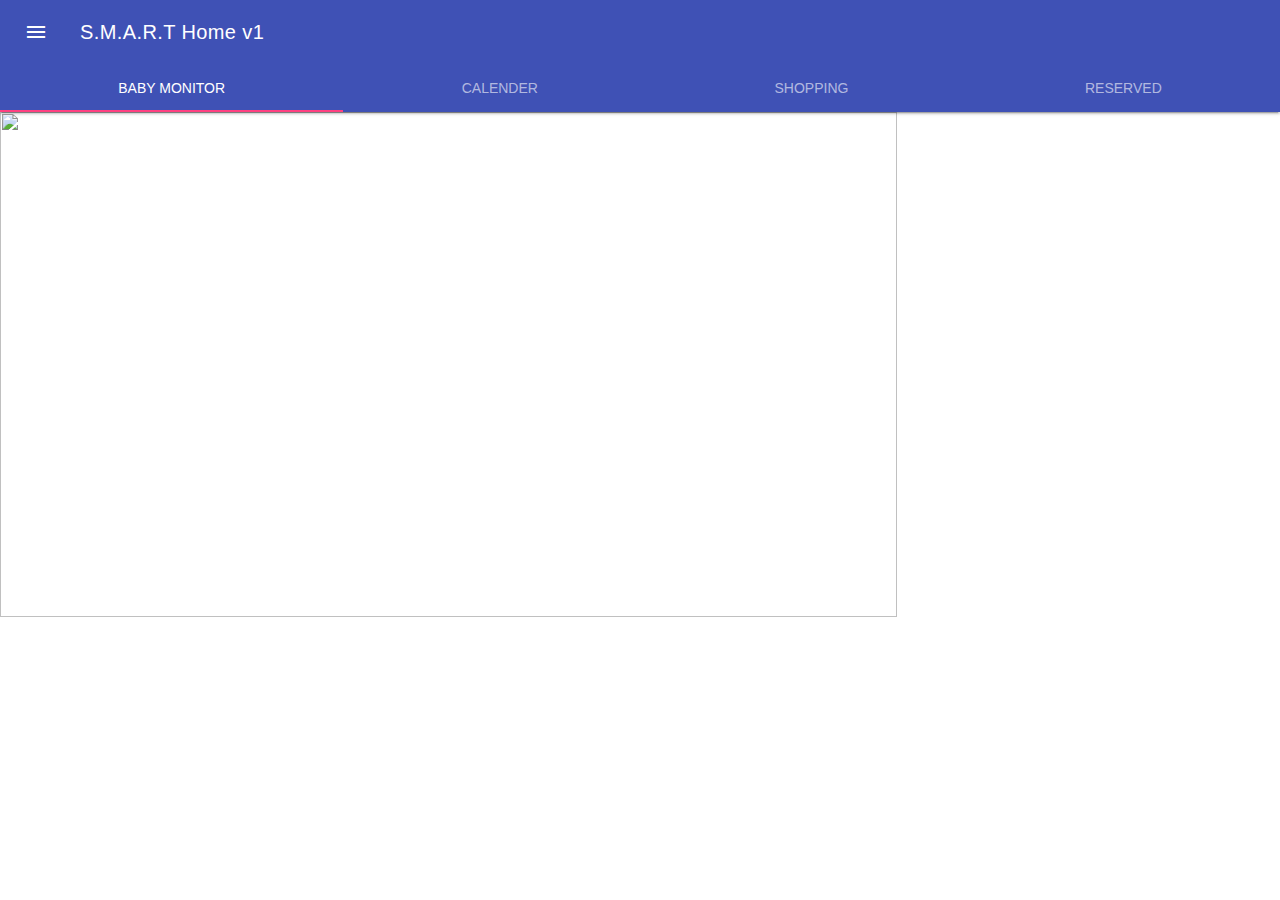
==== commit 7040b1ba: "Update index.html" ====
--- a/html/index.html
+++ b/html/index.html
@@ -156,7 +156,7 @@
       <div class="page-content">
 	  
 	 <!-- Your content goes here -->
-	 
+	  <img style="-webkit-user-select: none;" src="http://192.168.1.17:8081/" width="897" height="505">
 	 
 	 </div>
     </section>
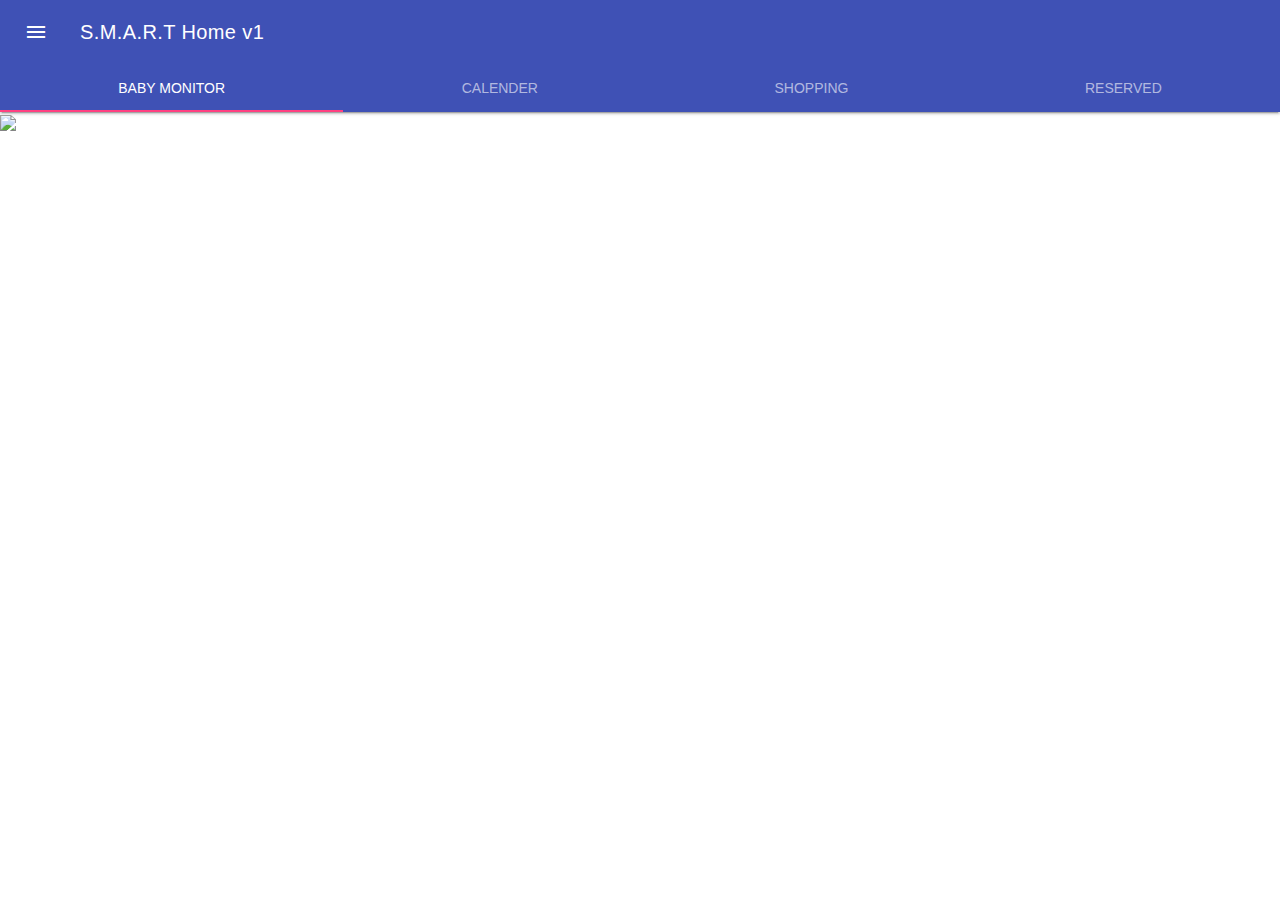
==== commit fe403a53: "Update index.html" ====
--- a/html/index.html
+++ b/html/index.html
@@ -156,7 +156,7 @@
       <div class="page-content">
 	  
 	 <!-- Your content goes here -->
-	  <img style="-webkit-user-select: none;" src="http://192.168.1.17:8081/" width="897" height="505">
+	  <img style="-webkit-user-select: none;" src="http://192.168.1.17:8081/" width="100%" height="auto">
 	 
 	 </div>
     </section>
